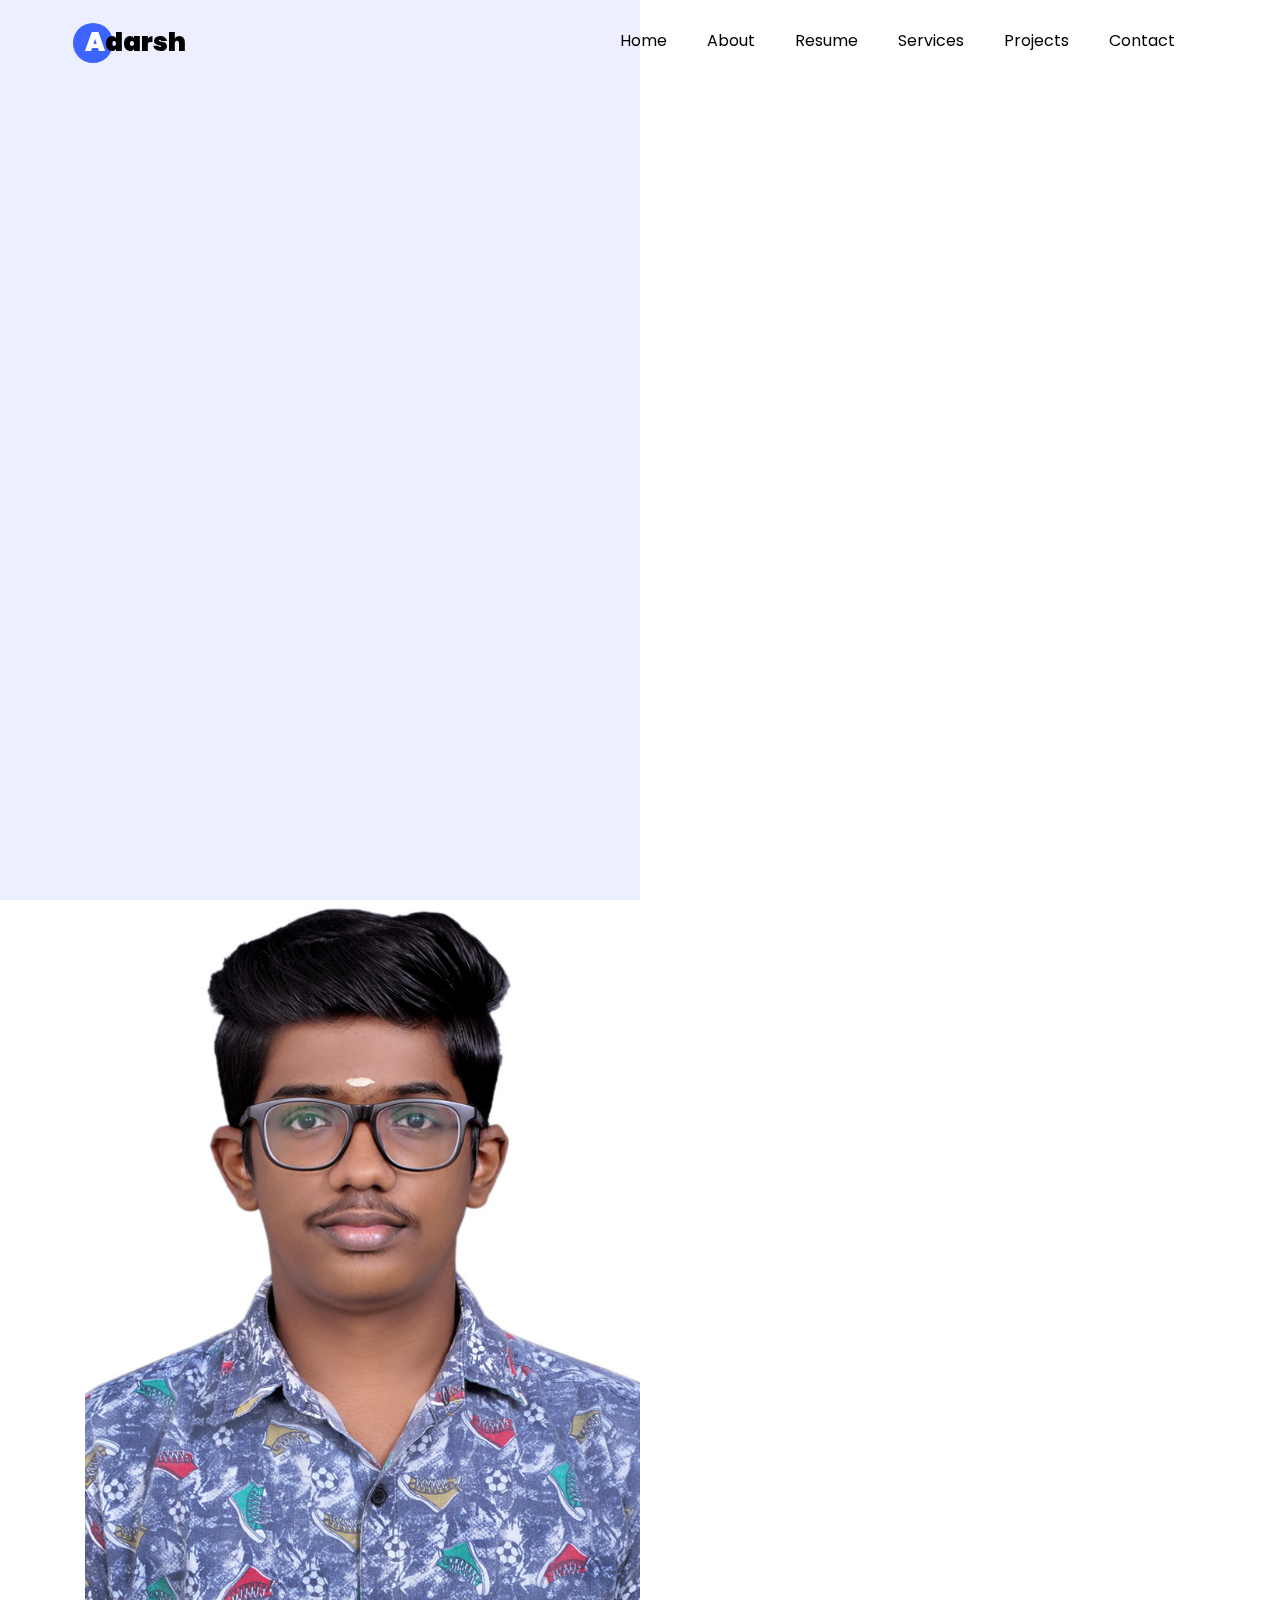
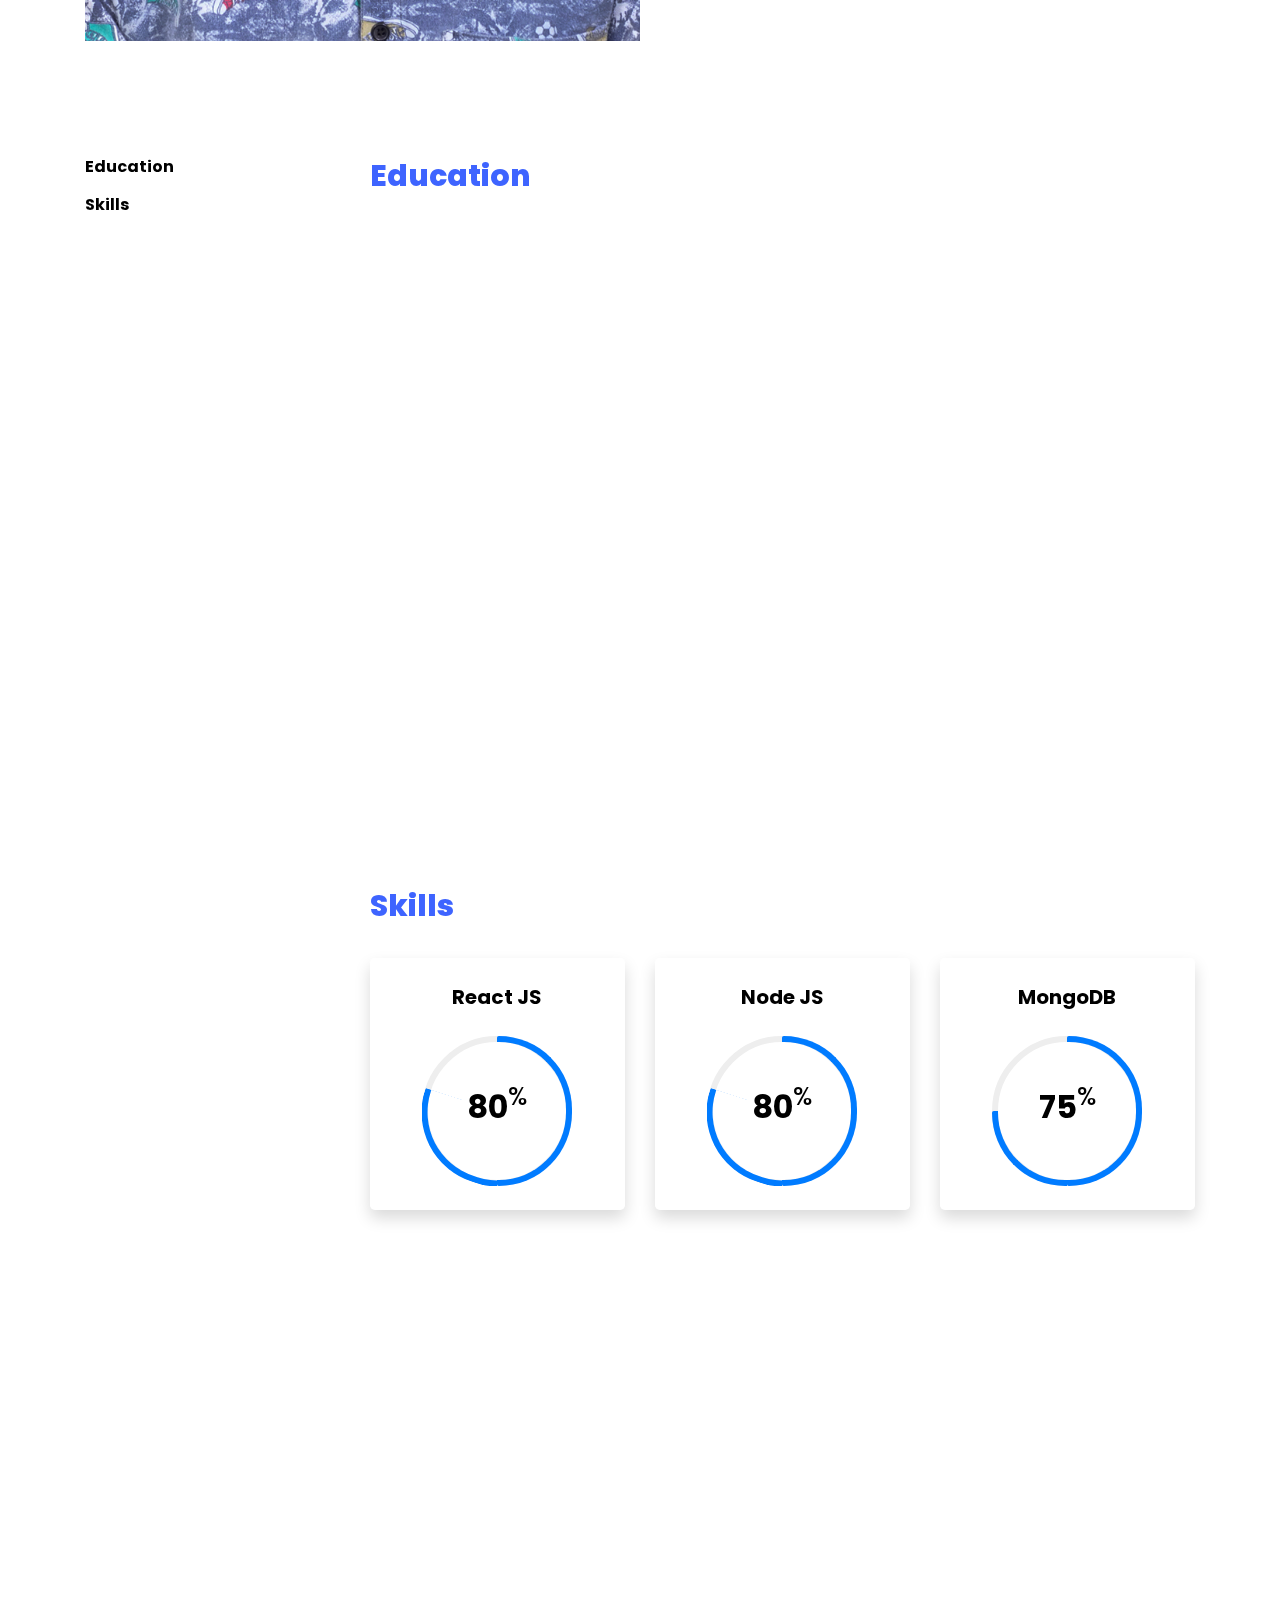
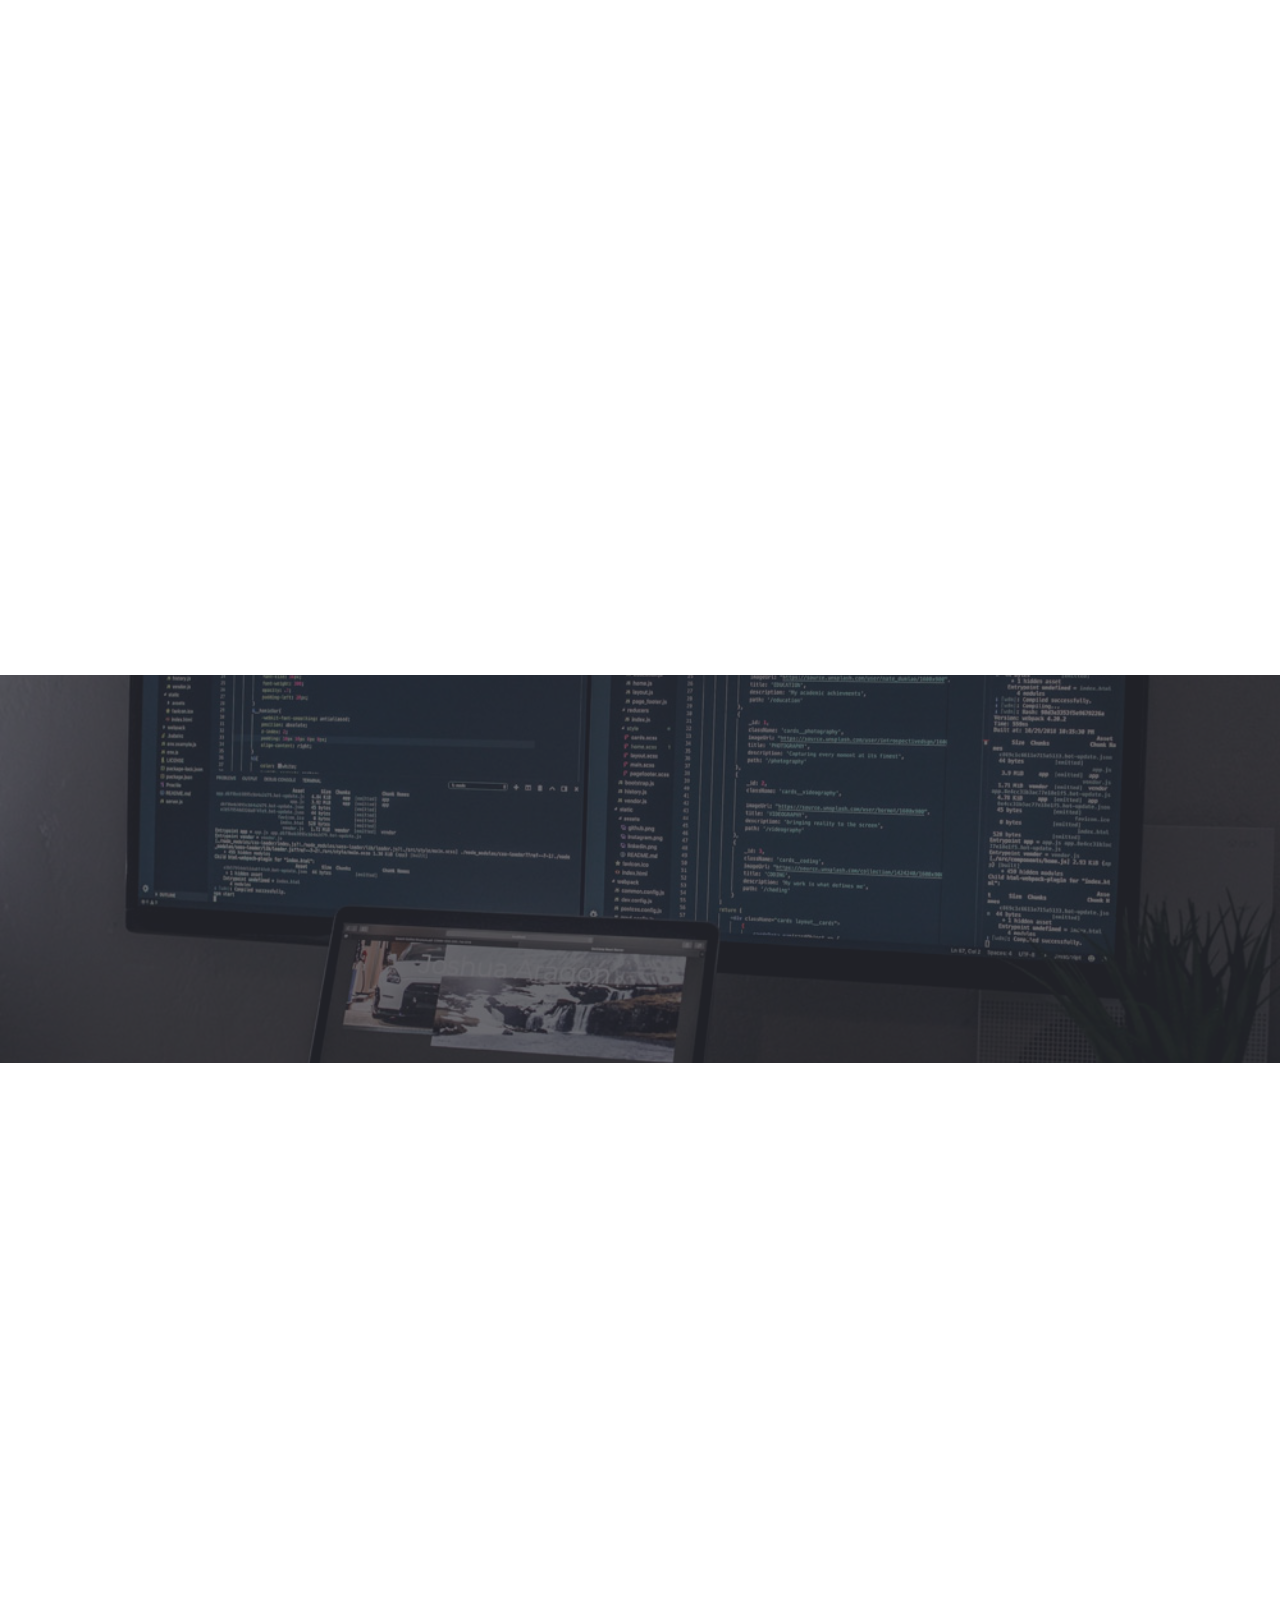
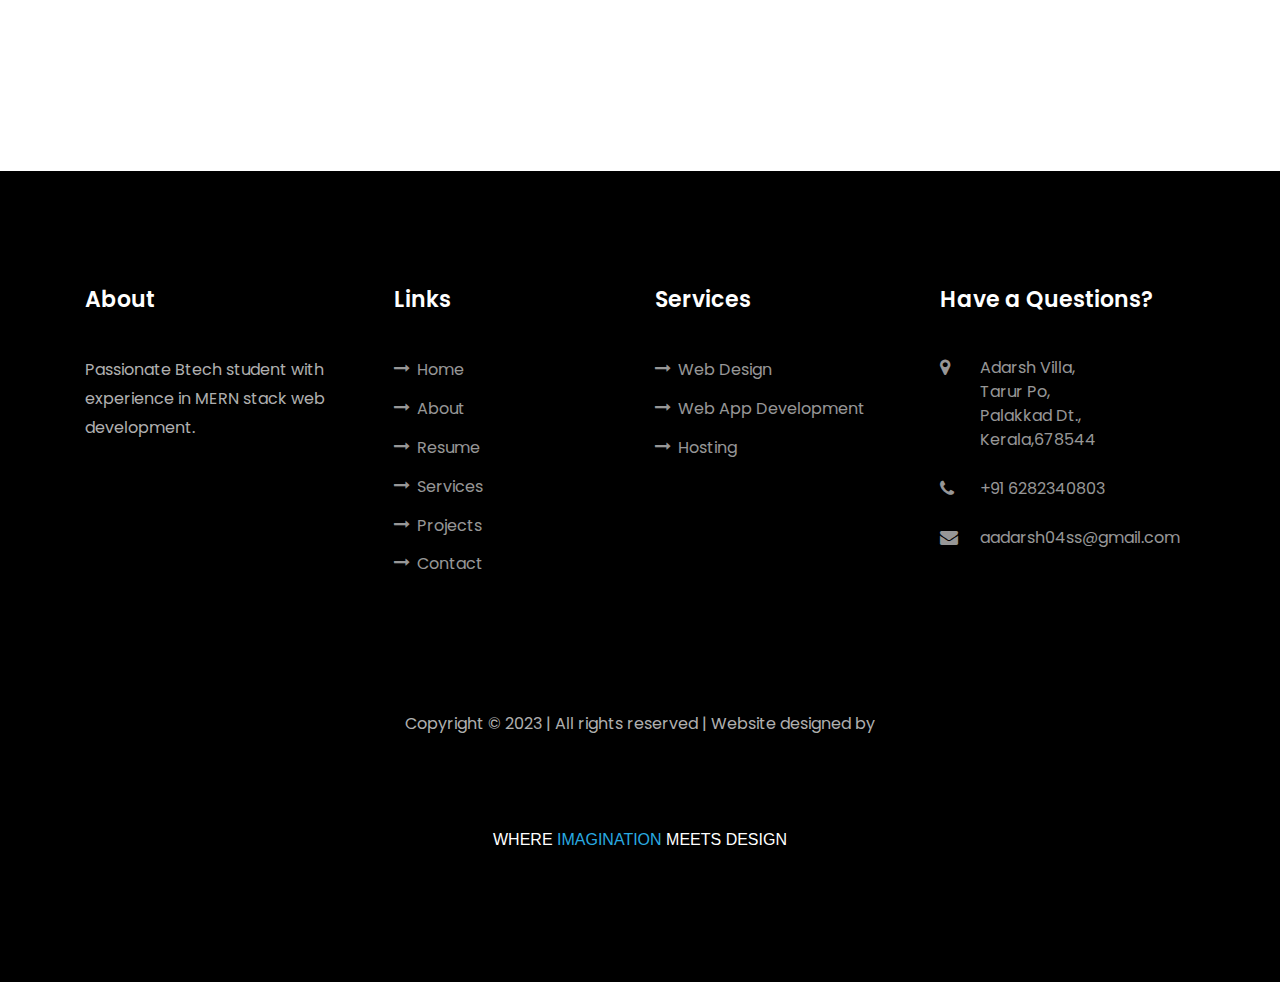
==== index.html @ 48cb4bcc "resposnive changes" ====
<!DOCTYPE html>
<html lang="en">

<head>
<title>Adarsh - Full stack web developer</title>
    <link rel = "icon" href = 
"images/about.png" 
        type = "image/x-icon">
<meta charset="utf-8">
<meta name="viewport" content="width=device-width, initial-scale=1, shrink-to-fit=no">
<link href="https://fonts.googleapis.com/css?family=Poppins:100,200,300,400,500,600,700,800,900" rel="stylesheet">

<link rel="stylesheet" href="css/open-iconic-bootstrap.min.css">
<link rel="stylesheet" href="css/animate.css">
<link rel="stylesheet" href="css/owl.carousel.min.css">
<link rel="stylesheet" href="css/owl.theme.default.min.css">
<link rel="stylesheet" href="css/magnific-popup.css">
<link rel="stylesheet" href="css/aos.css">
<link rel="stylesheet" href="css/ionicons.min.css">
<link rel="stylesheet" href="css/flaticon.css">
<link rel="stylesheet" href="css/icomoon.css">
<link rel="stylesheet" href="css/style.css">

</head>
<body data-spy="scroll" data-target=".site-navbar-target" data-offset="300">
<nav class="navbar navbar-expand-lg navbar-dark ftco_navbar ftco-navbar-light site-navbar-target" id="ftco-navbar">
<div class="container">
<a class="navbar-brand" href="#"><span>A</span>darsh</a>
<button class="navbar-toggler js-fh5co-nav-toggle fh5co-nav-toggle" type="button" data-toggle="collapse" data-target="#ftco-nav" aria-controls="ftco-nav" aria-expanded="false" aria-label="Toggle navigation">
<span class="oi oi-menu"></span> Menu
</button>
<div class="collapse navbar-collapse" id="ftco-nav">
<ul class="navbar-nav nav ml-auto">
<li class="nav-item"><a href="#home-section" class="nav-link"><span>Home</span></a></li>
<li class="nav-item"><a href="#about-section" class="nav-link"><span>About</span></a></li>
<li class="nav-item"><a href="#resume-section" class="nav-link"><span>Resume</span></a></li>
<li class="nav-item"><a href="#services-section" class="nav-link"><span>Services</span></a></li>
<li class="nav-item"><a href="#projects-section" class="nav-link"><span>Projects</span></a></li>
<li class="nav-item"><a href="#contact-section" class="nav-link"><span>Contact</span></a></li>
</ul>
</div>
</div>
</nav>
<section class="hero-wrap js-fullheight">
<div class="overlay"></div>
<div class="container">
<div class="row no-gutters slider-text js-fullheight justify-content-center align-items-center">
<div class="col-lg-8 col-md-6 ftco-animate d-flex align-items-center">
<div class="text text-center">
<span class="subheading">Hey! I am</span>
<h1>Adarsh S</h1>
<h2>I'm a
<span class="txt-rotate" data-period="2000" data-rotate="[ &quot;Web Designer.&quot;, &quot;Web developer.&quot;, &quot;Fullstack developer.&quot;]"></span>
</h2>
</div>
</div>
</div>
</div>
</div>

</section>
<section class="ftco-about img ftco-section ftco-no-pt ftco-no-pb" id="about-section">
<div class="container">
<div class="row d-flex no-gutters">
<div class="col-md-6 col-lg-6 d-flex">
<div class="img-about img d-flex align-items-stretch">
<div class="overlay"></div>
<div class="img d-flex align-self-stretch align-items-center" style="background-image:url(images/about.png);">
</div>
</div>
</div>
<div class="col-md-6 col-lg-6 pl-md-5 py-5">
<div class="row justify-content-start pb-3">
<div class="col-md-12 heading-section ftco-animate">
<h1 class="big">About</h1>
<h2 class="mb-4">About Me</h2>
<p>I am a Btech(2022-26) Computer Science student . I am familiar with the MERN stack and web hosting. I enjoy doing freelance work outside of school. I have completed several projects, including a personal website and websites for companies. I am currently accepting freelance Web development works.</p>
<ul class="about-info mt-4 px-md-0 px-2">
<li class="d-flex"><span>Name:</span> <span>Adarsh S</span></li>
<li class="d-flex"><span>Date of birth:</span> <span>July 24, 2004</span></li>
<li class="d-flex"><span>Address:</span> <span>Palakkad , Kerala</span></li>
<li class="d-flex"><span>Zip code:</span> <span>678544</span></li>
<li class="d-flex"><span >Email:</span> <span >aadarsh04ss<br>@gmail.com
</span></li>
<li class="d-flex"><span>Phone: </span> <span>+91 6282340803</span></li>
</ul>
</div>
</div>
<div class="counter-wrap ftco-animate d-flex mt-md-3">
<div class="text">
<p><a href="https://drive.google.com/file/d/1y6WjCxLV1WCCQUuofNP36AkrWgUrb4Xe/view" class="btn btn-primary py-3 px-3 cvbutton">Download CV</a>
<a href="https://github.com/ada-rsh-s" class="btn btn-primary py-3 px-3">Visit Github</a></p>
</div>
</div>
</div>
</div>
</div>
</section>

<section class="ftco-section ftco-no-pb goto-here" id="resume-section">
<div class="container">
<div class="row">
<div class="col-md-3">
<nav id="navi">
<ul>
<li><a href="#page-1">Education</a></li>
<li><a href="#page-2">Skills</a></li>
</ul>
</nav>
</div>
<div class="col-md-9">
<div id="page-1" class="page one">
<h2 class="heading">Education</h2>
<div class="resume-wrap d-flex ftco-animate">
<div class="icon d-flex align-items-center justify-content-center">
<span class="flaticon-ideas"></span>
</div>
<div class="text pl-3">
<span class="date">2022 - 2026</span>
<h2>B Tech</h2>
<span class="position">Jyothi Engineering College</span>
<p>Course - Computer Science Engineering</p>
</div>
</div>
<div class="resume-wrap d-flex ftco-animate">
<div class="icon d-flex align-items-center justify-content-center">
<span class="flaticon-ideas"></span>
</div>
<div class="text pl-3">
<span class="date">2020-2022</span>
<h2>Higher Secondary</h2>
<span class="position">KCP Higher Secondary School</span>
<p>Course - Computer Science</p>
</div>
</div>
<div class="resume-wrap d-flex ftco-animate">
<div class="icon d-flex align-items-center justify-content-center">
<span class="flaticon-ideas"></span>
</div>
<div class="text pl-3">
<span class="date">2020</span>
<h2>High School</h2>
<span class="position">Christ New Life (ICSE) School</span>
<p>Passed out in the year 2020</p>
</div>
</div>
</div>
<div id="page-2" class="page three">
<h2 class="heading">Skills</h2>
<div class="row progress-circle mb-5">
<div class="col-lg-4 mb-4">
<div class="bg-white rounded-lg shadow p-4">
<h2 class="h5 font-weight-bold text-center mb-4">React JS</h2>

<div class="progress mx-auto" data-value="80">
<span class="progress-left">
<span class="progress-bar border-primary"></span>
</span>
<span class="progress-right">
<span class="progress-bar border-primary"></span>
</span>
<div class="progress-value w-100 h-100 rounded-circle d-flex align-items-center justify-content-center">
<div class="h2 font-weight-bold">80<sup class="small">%</sup></div>
</div>
</div>


</div>
</div>
<div class="col-lg-4 mb-4">
<div class="bg-white rounded-lg shadow p-4">
<h2 class="h5 font-weight-bold text-center mb-4">Node JS</h2>

<div class="progress mx-auto" data-value="80">
<span class="progress-left">
<span class="progress-bar border-primary"></span>
</span>
<span class="progress-right">
<span class="progress-bar border-primary"></span>
</span>
<div class="progress-value w-100 h-100 rounded-circle d-flex align-items-center justify-content-center">
<div class="h2 font-weight-bold">80<sup class="small">%</sup></div>
</div>
</div>

</div>
</div>
<div class="col-lg-4 mb-4">
<div class="bg-white rounded-lg shadow p-4">
<h2 class="h5 font-weight-bold text-center mb-4">MongoDB</h2>

<div class="progress mx-auto" data-value="75">
<span class="progress-left">
<span class="progress-bar border-primary"></span>
</span>
<span class="progress-right">
<span class="progress-bar border-primary"></span>
</span>
<div class="progress-value w-100 h-100 rounded-circle d-flex align-items-center justify-content-center">
<div class="h2 font-weight-bold">75<sup class="small">%</sup></div>
</div>
</div>
</div>
</div>
</div>
<div class="row">
<div class="col-md-6 animate-box">
<div class="progress-wrap ftco-animate">
<h3>HTML5</h3>
<div class="progress">
<div class="progress-bar color-1" role="progressbar" aria-valuenow="90" aria-valuemin="0" aria-valuemax="100" style="width:90%">
<span>90%</span>
</div>
</div>
</div>
</div>

<div class="col-md-6 animate-box">
<div class="progress-wrap ftco-animate">
<h3>GIT</h3>
<div class="progress">
<div class="progress-bar color-2" role="progressbar" aria-valuenow="70" aria-valuemin="0" aria-valuemax="100" style="width:70%">
<span>70%</span>
</div>
</div>
</div>
</div>

<div class="col-md-6 animate-box">
<div class="progress-wrap ftco-animate">
<h3>CSS</h3>
<div class="progress">
<div class="progress-bar color-3" role="progressbar" aria-valuenow="50" aria-valuemin="0" aria-valuemax="100" style="width:50%">
<span>50%</span>
</div>
</div>
</div>
</div>

<div class="col-md-6 animate-box">
<div class="progress-wrap ftco-animate">
<h3>Next JS</h3>
<div class="progress">
<div class="progress-bar color-4" role="progressbar" aria-valuenow="35" aria-valuemin="0" aria-valuemax="100" style="width:35%">
<span>20%</span>
</div>
</div>
</div>
</div>

<div class="col-md-6 animate-box">
<div class="progress-wrap ftco-animate">
<h3>Python</h3>
<div class="progress">
<div class="progress-bar color-5" role="progressbar" aria-valuenow="34" aria-valuemin="0" aria-valuemax="100" style="width:34%">
<span>15%</span>
</div>
</div>
</div>
</div>

<div class="col-md-6 animate-box">
<div class="progress-wrap ftco-animate">
<h3>SEO</h3>
<div class="progress">
<div class="progress-bar color-6" role="progressbar" aria-valuenow="24" aria-valuemin="0" aria-valuemax="100" style="width:24%">
<span>10%</span>
</div>
</div>
</div>
</div>

</div>
</div>
</div>
</div>
</div>
</section>

<section class="ftco-section service-ftco" id="services-section">
<div class="container-fluid px-md-5">
<div class="row justify-content-center py-5 mt-5">
<div class="col-md-12 heading-section text-center ftco-animate">
<h2 class="mb-4">SERVICES</h2>
<p>I offer a wide range of services to meet your needs.

</p>
</div>
</div>
<div class="row">
<div class="col-md-4 text-center d-flex ftco-animate">
<a  class="services-1 shadow">
<span class="icon">
<i class="flaticon-analysis"></i>
</span>
<div class="desc">
<h3 class="mb-5">Web Design</h3>
<p>Creative and custom web designs.</p>
</div>
</a>
</div>

<div class="col-md-4 text-center d-flex ftco-animate">
<a class="services-1 shadow">
<span class="icon">
<i class="flaticon-innovation"></i>
</span>
<div class="desc">
<h3 class="mb-5">WEB APP DEVELOPMENT</h3>
<p>Create, and maintain custom web applications that meet your specific needs.</p>
</div>
</a>
</div>
<div class="col-md-4 text-center d-flex ftco-animate">
<a  class="services-1 shadow">
<span class="icon">
<i class="flaticon-ux-design"></i>
</span>
<div class="desc">
<h3 class="mb-5">HOSTING</h3>
<p>Reliable and affordable web hosting for businesses of all sizes.</p>
</div>
</a>
</div>

</div>
</div>
</section>

<section class="ftco-section portfolio-ftco" id="projects-section">
<div class="container">
<div class="row justify-content-center mb-5 pb-5">
<div class="col-md-7 heading-section text-center ftco-animate">
<h2 class="mb-4">PORTFOLIO</h2>
<p>A showcase of my creative web design skills.</p>
</div>
</div>
<div class="row d-flex">
<div class="col-md-6 d-flex ftco-animate">
<div class="blog-entry justify-content-end">
<a href="https://jobportal-pa0s.onrender.com/landing" class="block-20" style="background-image: url('images/jobify.png');">
</a>
<div class="text mt-3 float-right d-block">
<center><h3 class="heading"><a href="https://jobportal-pa0s.onrender.com/landing">Job Portal - Built in MERN</a></h3></center>
<p><ul><li>Users can add the jobs</li>
    <li>A status page showing the amount of jobs recieved that month with the help of area and bar
chart</li>
    <li>
Edit the status of jobs and many other features</li>
</ul><center><a href="https://jobportal-pa0s.onrender.com/landing" class="btn btn-primary py-3 px-3">View project</a></center>
</p>
</div>
</div>
</div>
<div class="col-md-6 d-flex ftco-animate">
<div class="blog-entry justify-content-end">
<a href="https://movieflix-silk.vercel.app/" class="block-20" style="background-image: url('images/netflix.png');">
</a>
<div class="text mt-3 float-right d-block">
<center><h3 class="heading"><a href="https://movieflix-silk.vercel.app/">Netflix Clone - Built in REACT</a></h3></center>
<p><ul><li>A static clone of netflix</li>
    <li>Designed landing page,login page,payment details page and home page.</li>

</ul><center><a href="https://movieflix-silk.vercel.app/" class="btn btn-primary py-3 px-3">View project</a></center>
</p>
</div>
</div>
</div>
<div class="col-md-6 d-flex ftco-animate">
<div class="blog-entry justify-content-end">
<a href="https://eclassroom.onrender.com/" class="block-20" style="background-image: url('images/classroom.jpg');">
</a>
<div class="text mt-3 float-right d-block">
<center><h3 class="heading"><a href="https://eclassroom.onrender.com/">E Classroom -
Built in NODE JS</a></h3></center>
<p><ul><li>A website containing all features of a classroom</li>
   <li>Like note submission, Auto attendance tracker, submitting assignments...etc.</li>
   <li>Real time notification using Socket.io</li>
   <li>Payment Integration - Paypal, Paytm, Razorpay</li>
   <li>Chat using Socket.io</li>
   <li>It also includes a tutor panel as admin where teachers can track progress of students and many
other features</li>


</ul><center><a href="https://eclassroom.onrender.com/" class="btn btn-primary py-3 px-3">View project</a></center>
</p>
</div>
</div>
</div>
<div class="col-md-6 d-flex ftco-animate">
<div class="blog-entry justify-content-end">
<a href="https://mobihub.onrender.com/" class="block-20" style="background-image: url('images/mobihub.png');">
</a>
<div class="text mt-3 float-right d-block">
<center><h3 class="heading"><a href="https://mobihub.onrender.com/">E Commerce -
Built in NODE JS
</a></h3></center>
<p><ul>  
    <li>A website where users can purchase products added from the admin panel</li>
   <li>Payment integration - Razorpay</li>
   <li>All products purchased by the user scan be seen by the admin and can be shipped</li>

</ul><center><a href="https://mobihub.onrender.com/" class="btn btn-primary py-3 px-3">View project</a></center>
</p>
</div>
</div>
</div>
</div>
</div>

<section class="ftco-section ftco-no-pt ftco-no-pb ftco-counter img " id="section-counter">
<div class="container-fluid px-md-5">
<div class="row d-md-flex align-items-center">

<div class="col-md d-flex justify-content-center counter-wrap ftco-animate">
<div class="block-18 shadow">
<div class="text">
<strong class="number" data-number="5">0</strong>
<span>Complete Projects</span>
</div>
</div>
</div>
<div class="col-md d-flex justify-content-center counter-wrap ftco-animate">
<div class="block-18 shadow">
<div class="text">
<strong class="number" data-number="1">0</strong>
<span>Ongoing Projects</span>
</div>
</div>
</div>
<div class="col-md d-flex justify-content-center counter-wrap ftco-animate">
<div class="block-18 shadow">
<div class="text">
<strong style="display: flex; margin-left: 42%;"><strong class="number" data-number="75">0</strong><strong class="number">%</strong></strong>
<span>Education</span>
</div>
</div>
</div>
</div>
</div>
</section>
</section>

<section class="ftco-section ftco-hireme img freelance" style="background-image: url(images/image_1.jpg)">
<div class="overlay"></div>
<div class="container">
<div class="row justify-content-center">
<div class="col-md-7 ftco-animate text-center">
<h2>I'm <span>Available</span> for freelancing</h2>
<p>Let's make it happen !</p>
<p class="mb-0"><a href="tel:6282340803" class="btn btn-primary py-3 px-5">Hire me</a></p>
</div>
</div>
</div>
</section>
<section class="ftco-section contact-section ftco-no-pb" id="contact-section">
<div class="container">
<div class="row justify-content-center mb-5 pb-3">
<div class="col-md-7 heading-section text-center ftco-animate">
<h1 class="big big-2">Contact</h1>
<h2 class="mb-4">Contact Me</h2>
<p>Let's discuss for a project !</p>
</div>
</div>
<div class="row d-flex contact-info mb-5">
<div class="col-md-6 col-lg-3 d-flex ftco-animate">
<div class="align-self-stretch box text-center p-4 shadow">
<div class="icon d-flex align-items-center justify-content-center">
<span class="icon-map-signs"></span>
</div>
<div>
<h3 class="mb-4">Address</h3>
<p>
<a href="https://www.google.com/maps/place/Adarsh+villa/@10.6688879,76.469663,17z/data=!3m1!4b1!4m5!3m4!1s0x3ba80b6c31ca7653:0x6720a049559e2c11!8m2!3d10.6688879!4d76.4718517">
    Adarsh Villa,<br>Tarur Po,<br> Palakkad Dt.,<br>Kerala,678544 </a></p>
</div>
</div>
</div>
<div class="col-md-6 col-lg-3 d-flex ftco-animate">
<div class="align-self-stretch box text-center p-4 shadow">
<div class="icon d-flex align-items-center justify-content-center">
<span class="icon-phone2"></span>
</div>
<div>
<h3 class="mb-4">Contact Number</h3>
<p><a href="tel:6282340803">+91 6282340803</a></p>
</div>
</div>
</div>
<div class="col-md-6 col-lg-3 d-flex ftco-animate">
<div class="align-self-stretch box text-center p-4 shadow">
<div class="icon d-flex align-items-center justify-content-center">
<span class="icon-paper-plane"></span>
</div>
<div>
<h3 class="mb-4">Email Address</h3>
<p><a href="mailto:aadarsh04ss@gmail.com
"><span class="__cf_email__" >aadarsh04ss@gmail.com
</span></a></p>
</div>
</div>
</div>
<div class="col-md-6 col-lg-3 d-flex ftco-animate">
<div class="align-self-stretch box text-center p-4 shadow">
<div class="icon d-flex align-items-center justify-content-center">
<span class="icon-globe"></span>
</div>
<div>
<h3 class="mb-4">Portfolio</h3>
<p><a href="https://bio.link/adarsh_s">bio.link/adarsh_s</a></p>
</div>
</div>
</div>
</div>

</div>
</section>
<footer class="ftco-footer ftco-section">
<div class="container">
<div class="row mb-5">
<div class="col-md">
<div class="ftco-footer-widget mb-4">
<h2 class="ftco-heading-2">About</h2>
<p>Passionate Btech student with experience in MERN stack web development.</p>
<ul class="ftco-footer-social list-unstyled float-md-left float-lft mt-5">
<li class="ftco-animate"><a href="https://wa.me/916282340803"><img width="35px" height="35px" src="images/whatsapp.svg" alt="" srcset=""></a></li>
<li class="ftco-animate"><a href="https://www.instagram.com/_a_d_a_r_s_h_s_/"><img width="35px" height="35px" src="images/instagram.svg" alt="" srcset=""></a></li>
<li class="ftco-animate"><a href="www.linkedin.com/in/ada-rsh-s"><img width="32px" height="32px" src="images/linkedin.svg" alt="" srcset=""></a></li>
<li class="ftco-animate"><a href="https://github.com/ada-rsh-s"><img width="33px" height="33px" src="images/github.svg" alt="" srcset=""></a></li>
<li class="ftco-animate"><a href="https://t.me/ADARSH012"><img width="33px" height="33px" src="images/telegram.svg" alt="" srcset=""></a></li>

</ul>
</div>
</div>
<div class="col-md">
<div class="ftco-footer-widget mb-4 ml-md-4">
<h2 class="ftco-heading-2">Links</h2>
<ul class="list-unstyled">
<li><a href="#"><span class="icon-long-arrow-right mr-2"></span>Home</a></li>
<li><a href="#about-section"><span class="icon-long-arrow-right mr-2"></span>About</a></li>
<li><a href="#resume-section"><span class="icon-long-arrow-right mr-2"></span>Resume</a></li>
<li><a href="#services-section"><span class="icon-long-arrow-right mr-2"></span>Services</a></li>
<li><a href="#projects-section"><span class="icon-long-arrow-right mr-2"></span>Projects</a></li>
<li><a href="#contact-section"><span class="icon-long-arrow-right mr-2"></span>Contact</a></li>
</ul>
</div>
</div>
<div class="col-md">
<div class="ftco-footer-widget mb-4">
<h2 class="ftco-heading-2">Services</h2>
<ul class="list-unstyled">
<li><a><span class="icon-long-arrow-right mr-2"></span>Web Design</a></li>
<li><a><span class="icon-long-arrow-right mr-2"></span>Web App Development</a></li>
<li><a><span class="icon-long-arrow-right mr-2"></span>Hosting</a></li>
</ul>
</div>
</div>
<div class="col-md">
<div class="ftco-footer-widget mb-4">
<h2 class="ftco-heading-2">Have a Questions?</h2>
<div class="block-23 mb-3">
<ul>
<li><a href="https://www.google.com/maps/place/Adarsh+villa/@10.6688879,76.469663,17z/data=!3m1!4b1!4m5!3m4!1s0x3ba80b6c31ca7653:0x6720a049559e2c11!8m2!3d10.6688879!4d76.4718517">
    <span class="icon icon-map-marker"></span><span class="text">Adarsh Villa,<br>Tarur Po,<br> Palakkad Dt.,<br>Kerala,678544</span></a></li>
<li><a href="tel:6282340803"><span class="icon icon-phone"></span><span class="text">+91 6282340803</span></a></li>
<li><a href="mailto:aadarsh04ss@gmail.com
"><span class="icon icon-envelope"></span><span class="text">aadarsh04ss@gmail.com
</span></a></li>
</ul>
</div>
</div>
</div>
</div>
<div class="row">
<div class="col-md-12 text-center">
<p>
Copyright &copy; 2023 | All rights reserved | Website designed by <br>
                <br><a href="https://webxpalakkad.in"><img style="border-radius: 10px; height: 70px; width: auto;"
                        src="https://salabhamstudio.in/images/Logoweb%20.jpg" alt="" srcset=""><br>
                    <br><span style="color: #fff; font-family: Verdana, Geneva, Tahoma, sans-serif;">WHERE<span
                            style="color: #29aae0;"> IMAGINATION </span>MEETS DESIGN</span></a></center>
</p>
</div>
</div>
</div>
</footer>

<div id="ftco-loader" class="show fullscreen"><svg class="circular" width="48px" height="48px"><circle class="path-bg" cx="24" cy="24" r="22" fill="none" stroke-width="4" stroke="#eeeeee" /><circle class="path" cx="24" cy="24" r="22" fill="none" stroke-width="4" stroke-miterlimit="10" stroke="#F96D00" /></svg></div>
<script src="js/jquery.min.js"></script>
<script src="js/jquery-migrate-3.0.1.min.js"></script>
<script src="js/popper.min.js"></script>
<script src="js/bootstrap.min.js"></script>
<script src="js/jquery.easing.1.3.js"></script>
<script src="js/jquery.waypoints.min.js"></script>
<script src="js/jquery.stellar.min.js"></script>
<script src="js/owl.carousel.min.js"></script>
<script src="js/jquery.magnific-popup.min.js"></script>
<script src="js/aos.js"></script>
<script src="js/jquery.animateNumber.min.js"></script>
<script src="js/scrollax.min.js"></script>
<script src="js/main.js"></script>
</html>
---- css/flaticon.css ----
/*
  	Flaticon icon font: Flaticon
  	Creation date: 04/01/2019 13:45
  	*/


@font-face {
  font-family: "Flaticon";
  src: url("../fonts/flaticon/font/Flaticon.eot");
  src: url("../fonts/flaticon/font/Flaticond41d.eot?#iefix") format("embedded-opentype"),
       url("../fonts/flaticon/font/Flaticon.woff") format("woff"),
       url("../fonts/flaticon/font/Flaticon.ttf") format("truetype"),
       url("../fonts/flaticon/font/Flaticon.svg#Flaticon") format("svg");
  font-weight: normal;
  font-style: normal;
}

@media screen and (-webkit-min-device-pixel-ratio:0) {
  @font-face {
    font-family: "Flaticon";
    src: url("../fonts/flaticon/font/Flaticon.svg#Flaticon") format("svg");
  }
}

[class^="flaticon-"]:before, [class*=" flaticon-"]:before,
[class^="flaticon-"]:after, [class*=" flaticon-"]:after {   
  font-family: Flaticon;
  font-style: normal;
  font-weight: normal;
  font-variant: normal;
  text-transform: none;
  line-height: 1;

  /* Better Font Rendering =========== */
  -webkit-font-smoothing: antialiased;
  -moz-osx-font-smoothing: grayscale;
}

.flaticon-ideas:before { content: "\f100"; }
.flaticon-flasks:before { content: "\f101"; }
.flaticon-analysis:before { content: "\f102"; }
.flaticon-ux-design:before { content: "\f103"; }
.flaticon-idea:before { content: "\f105"; }
.flaticon-innovation:before { content: "\f106"; }
---- css/icomoon.css ----
@font-face {
  font-family: 'icomoon';
  src:  url('../fonts/icomoon/icomoonccfb.eot?6tt51o');
  src:  url('../fonts/icomoon/icomoonccfb.eot?6tt51o#iefix') format('embedded-opentype'),
    url('../fonts/icomoon/icomoonccfb.ttf?6tt51o') format('truetype'),
    url('../fonts/icomoon/icomoonccfb.woff?6tt51o') format('woff'),
    url('../fonts/icomoon/icomoonccfb.svg?6tt51o#icomoon') format('svg');
  font-weight: normal;
  font-style: normal;
}

[class^="icon-"], [class*=" icon-"] {
  /* use !important to prevent issues with browser extensions that change fonts */
  font-family: 'icomoon' !important;
  speak: none;
  font-style: normal;
  font-weight: normal;
  font-variant: normal;
  text-transform: none;
  line-height: 1;

  /* Better Font Rendering =========== */
  -webkit-font-smoothing: antialiased;
  -moz-osx-font-smoothing: grayscale;
}
.icon-search:before {
  content: "\f002";
}
.icon-heart:before {
  content: "\f004";
}
.icon-map-marker:before {
  content: "\f041";
}
.icon-calendar:before {
  content: "\f073";
}
.icon-phone:before {
  content: "\f095";
}
.icon-twitter:before {
  content: "\f099";
}
.icon-facebook:before {
  content: "\f09a";
}
.icon-globe:before {
  content: "\f0ac";
}
.icon-envelope:before {
  content: "\f0e0";
}
.icon-instagram:before {
  content: "\f16d";
}
.icon-long-arrow-right:before {
  content: "\f178";
}
.icon-paper-plane:before {
  content: "\f1d8";
}
.icon-map-signs:before {
  content: "\f277";
}
.icon-phone2:before {
  content: "\e0cd";
}
.icon-chat:before {
  content: "\e0b7";
}
.icon-person:before {
  content: "\e7fd";
}
.icon-whatsapp:before {
  content: "\e7ffd";
}
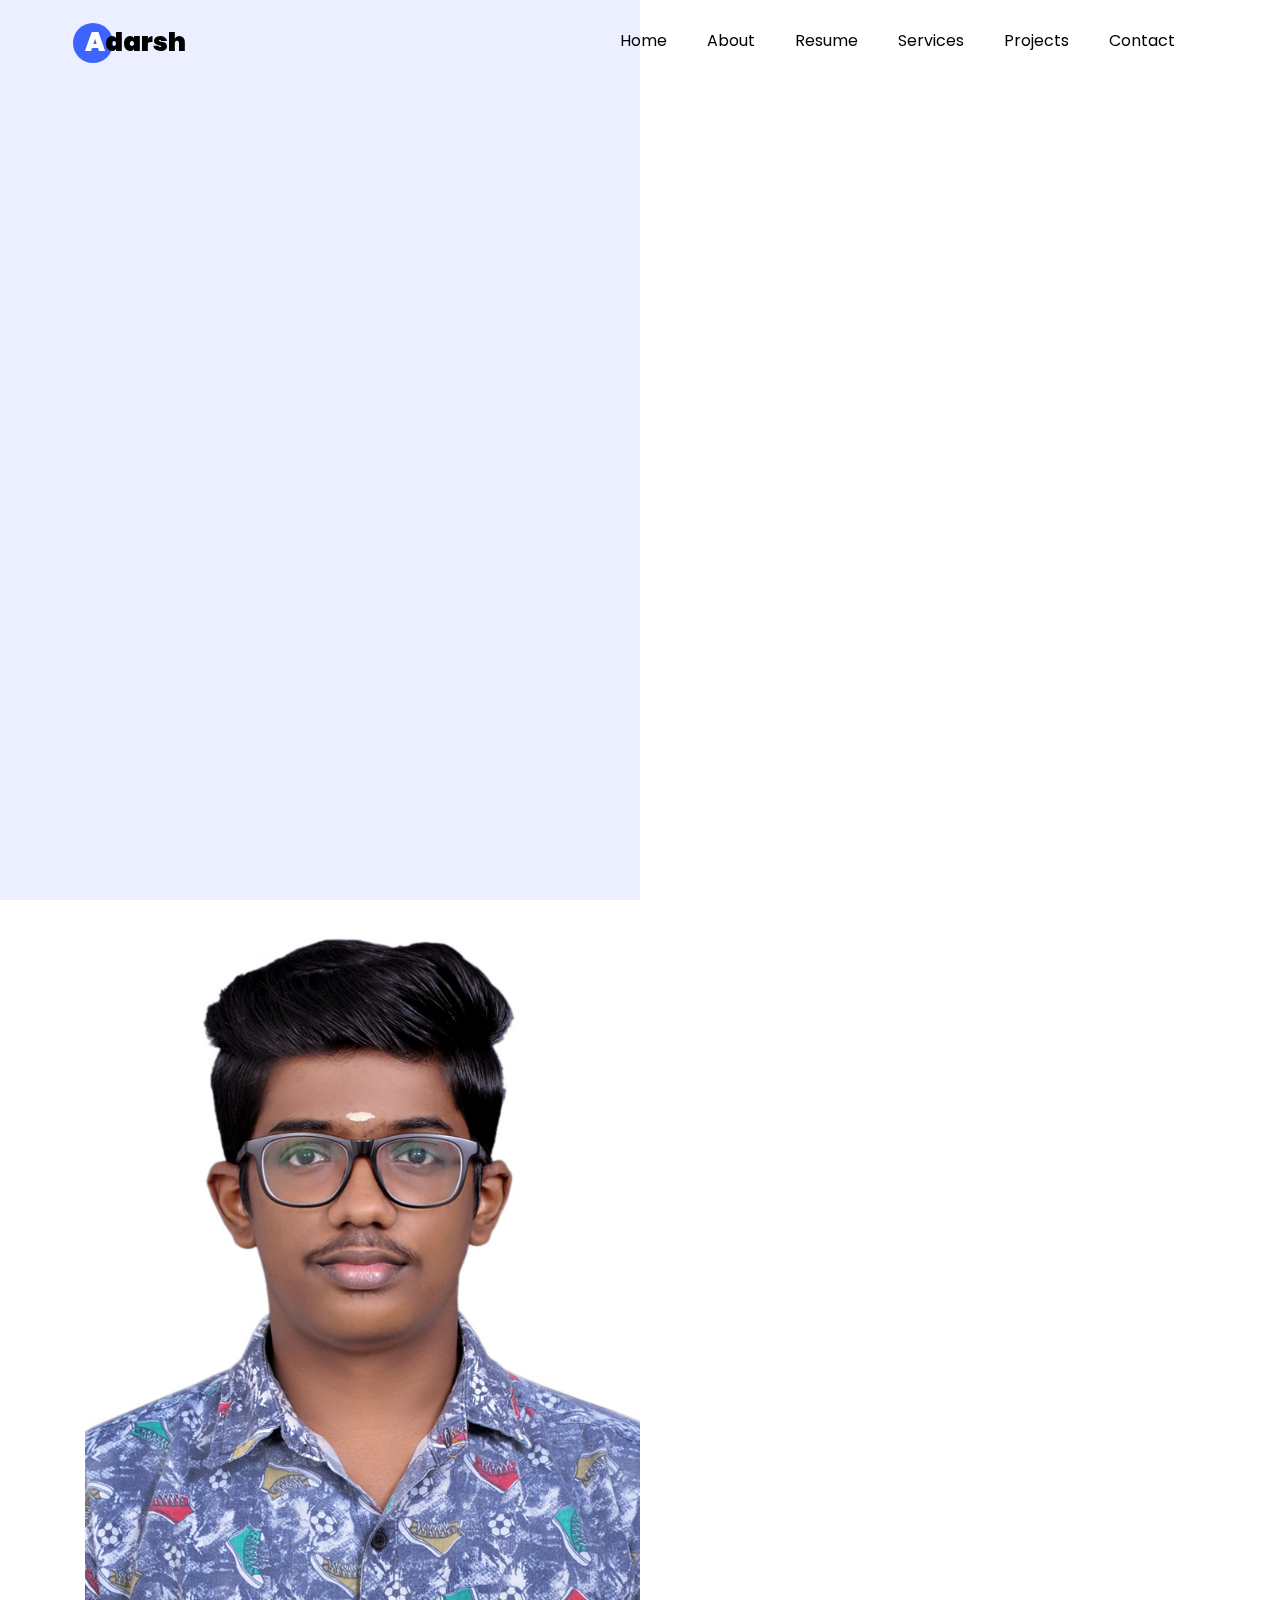
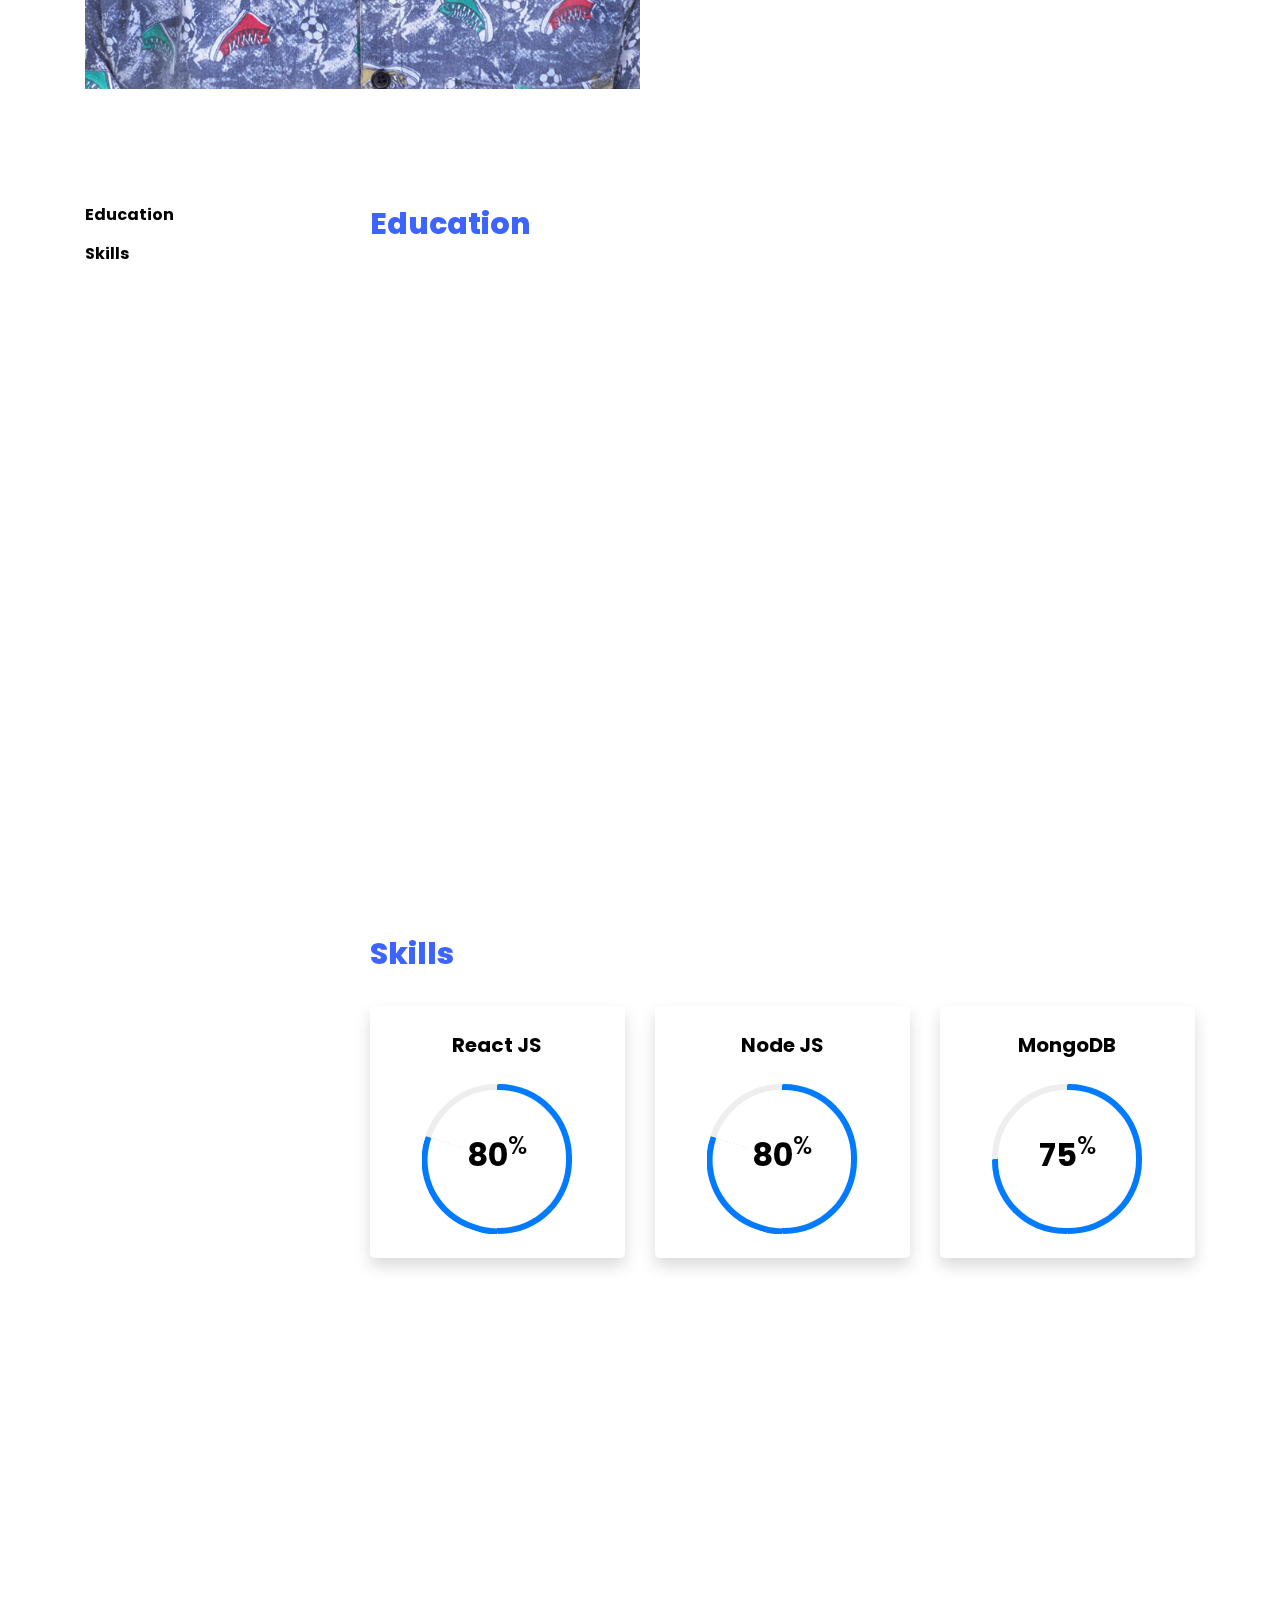
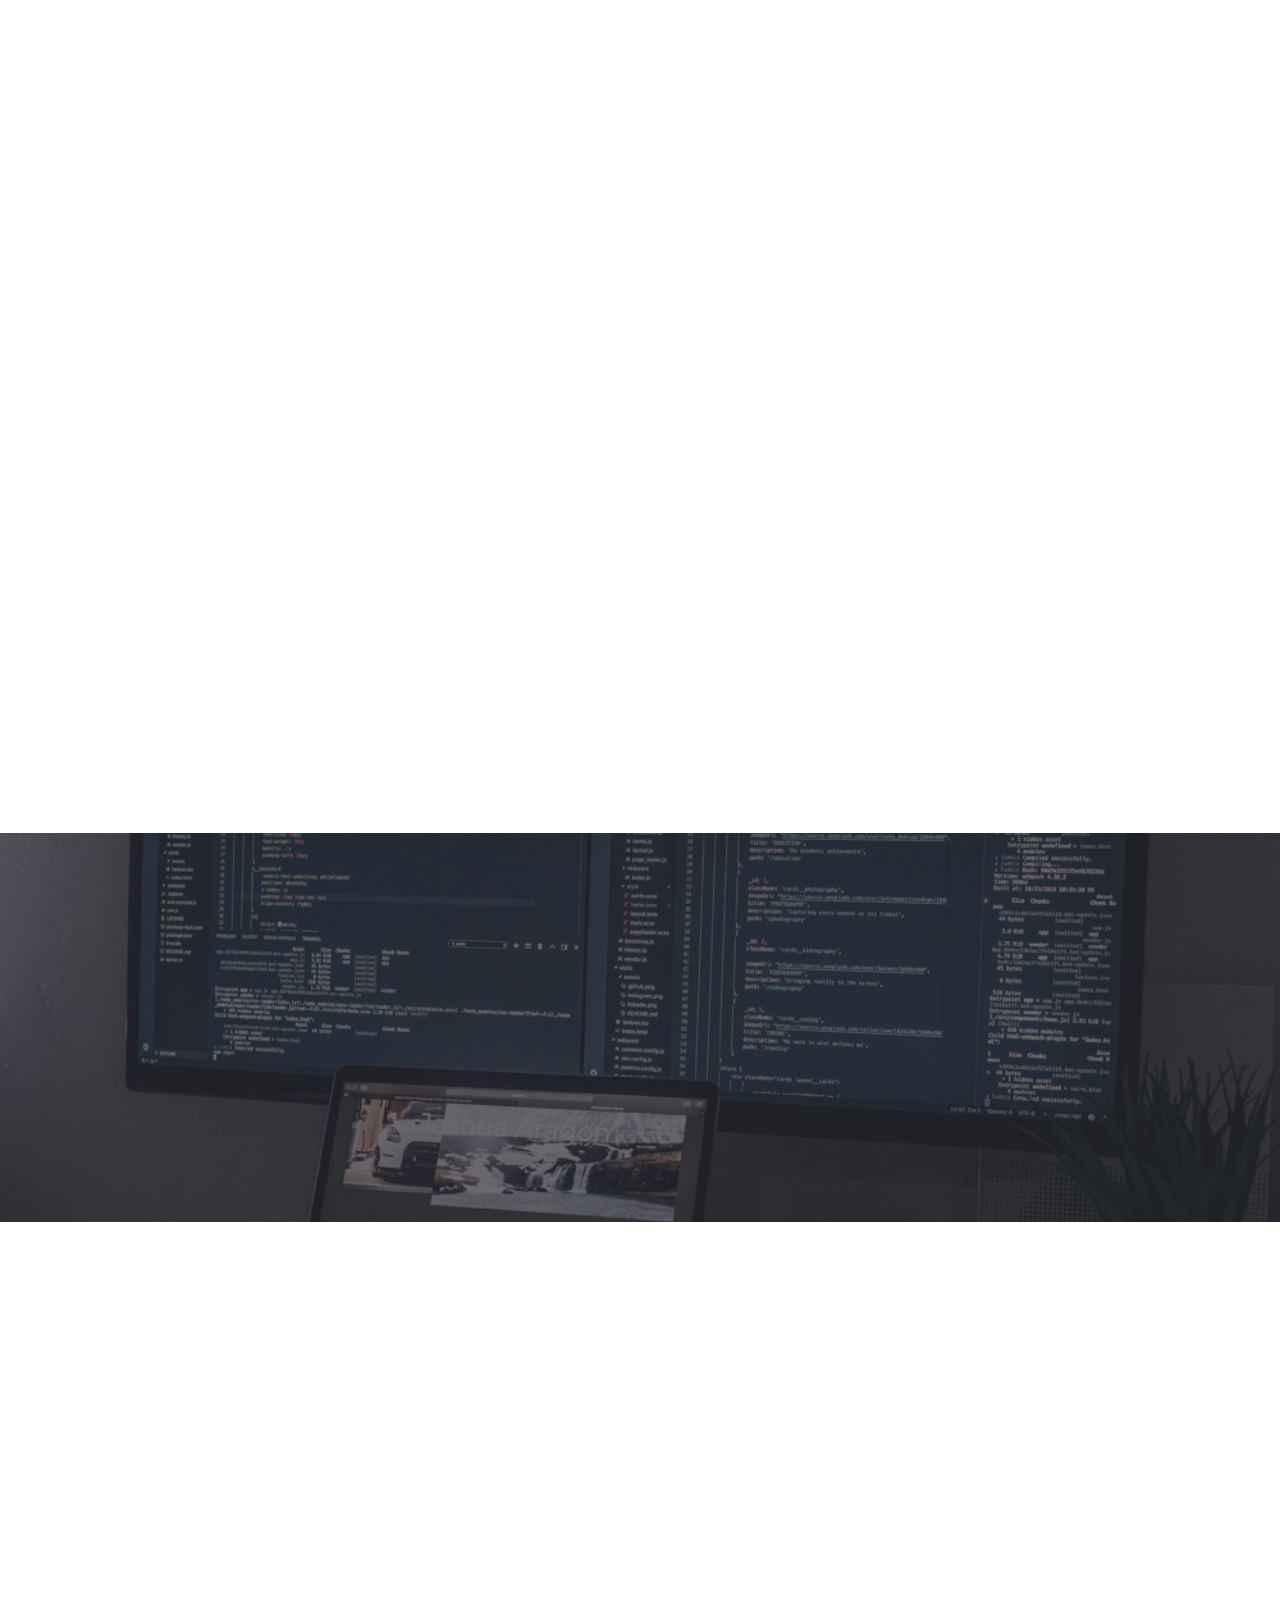
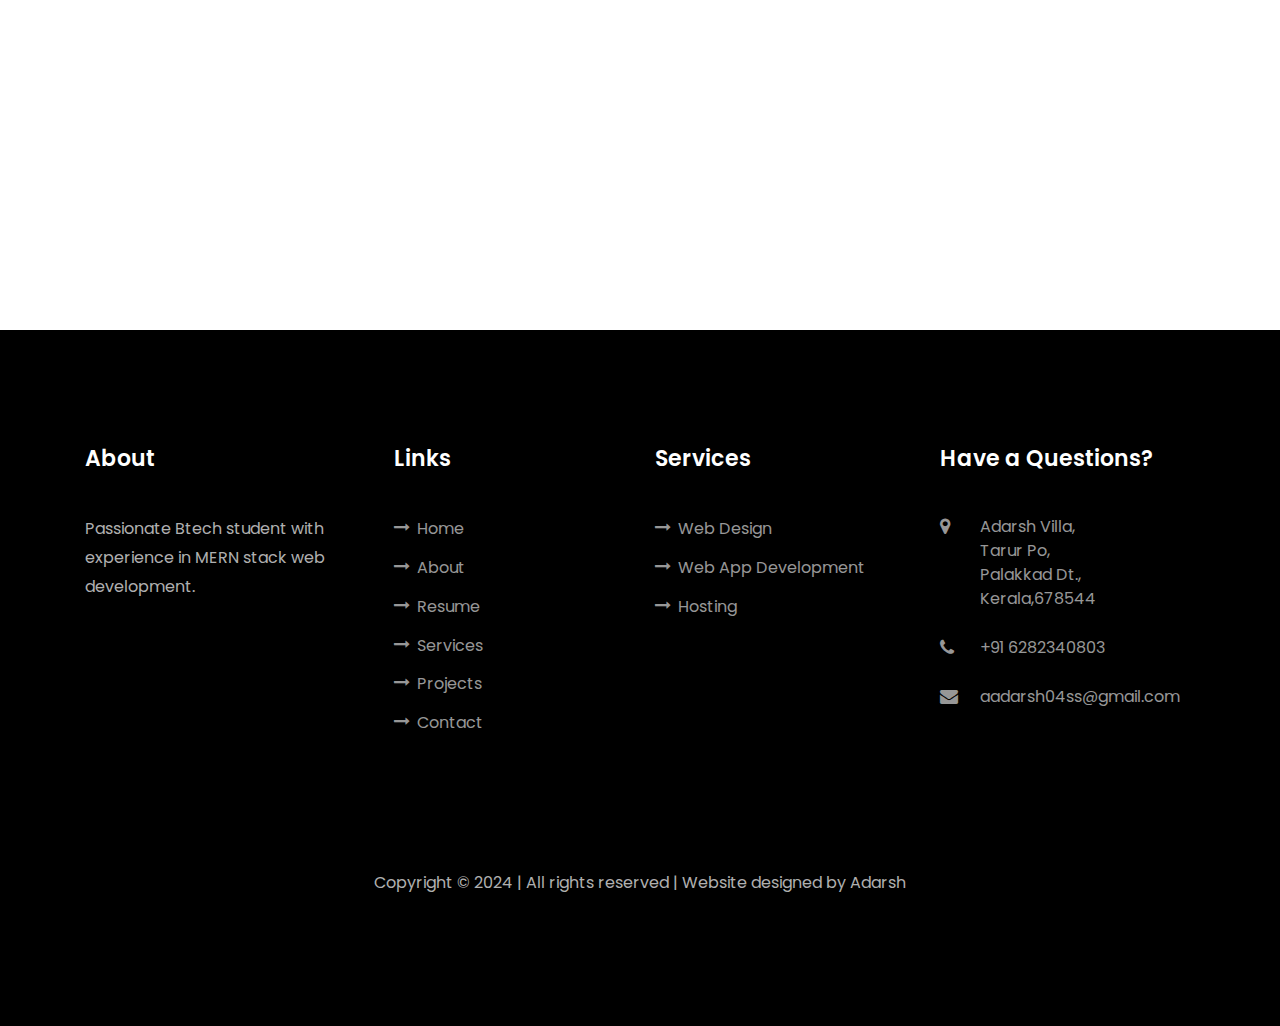
==== commit 55c68a7c: "updated" ====
--- a/index.html
+++ b/index.html
@@ -48,9 +48,9 @@
 <div class="col-lg-8 col-md-6 ftco-animate d-flex align-items-center">
 <div class="text text-center">
 <span class="subheading">Hey! I am</span>
-<h1>Adarsh S</h1>
+<h1>Adarsh</h1>
 <h2>I'm a
-<span class="txt-rotate" data-period="2000" data-rotate="[ &quot;Web Designer.&quot;, &quot;Web developer.&quot;, &quot;Fullstack developer.&quot;]"></span>
+<span class="txt-rotate" data-period="2000" data-rotate="[ &quot;Web Designer.&quot;, &quot;Web developer.&quot;, &quot;Full stack developer.&quot;]"></span>
 </h2>
 </div>
 </div>
@@ -74,11 +74,11 @@
 <div class="col-md-12 heading-section ftco-animate">
 <h1 class="big">About</h1>
 <h2 class="mb-4">About Me</h2>
-<p>I am a Btech(2022-26) Computer Science student . I am familiar with the MERN stack and web hosting. I enjoy doing freelance work outside of school. I have completed several projects, including a personal website and websites for companies. I am currently accepting freelance Web development works.</p>
+<p>Self-taught full-stack developer with 2 months of internship experience in NEXT JS, adept in MERN stack with 3 major projects and a minor project in React. Proficient team worker experienced in GIT, with a strong foundation in web development and a passion for continual learning and growth.
+I am currently improving my problem solving skill by doing DSA and trying to develop some awesome applications.</p>
 <ul class="about-info mt-4 px-md-0 px-2">
 <li class="d-flex"><span>Name:</span> <span>Adarsh S</span></li>
-<li class="d-flex"><span>Date of birth:</span> <span>July 24, 2004</span></li>
-<li class="d-flex"><span>Address:</span> <span>Palakkad , Kerala</span></li>
+<li class="d-flex"><span>Address:</span> <span>Palakkad , Kerala, India</span></li>
 <li class="d-flex"><span>Zip code:</span> <span>678544</span></li>
 <li class="d-flex"><span >Email:</span> <span >aadarsh04ss<br>@gmail.com
 </span></li>
@@ -88,7 +88,7 @@
 </div>
 <div class="counter-wrap ftco-animate d-flex mt-md-3">
 <div class="text">
-<p><a href="https://drive.google.com/file/d/1y6WjCxLV1WCCQUuofNP36AkrWgUrb4Xe/view" class="btn btn-primary py-3 px-3 cvbutton">Download CV</a>
+<p><a href="https://bit.ly/adarsh-resum-e" class="btn btn-primary py-3 px-3 cvbutton">Download CV</a>
 <a href="https://github.com/ada-rsh-s" class="btn btn-primary py-3 px-3">Visit Github</a></p>
 </div>
 </div>
@@ -276,57 +276,6 @@
 </div>
 </div>
 </section>
-
-<section class="ftco-section service-ftco" id="services-section">
-<div class="container-fluid px-md-5">
-<div class="row justify-content-center py-5 mt-5">
-<div class="col-md-12 heading-section text-center ftco-animate">
-<h2 class="mb-4">SERVICES</h2>
-<p>I offer a wide range of services to meet your needs.
-
-</p>
-</div>
-</div>
-<div class="row">
-<div class="col-md-4 text-center d-flex ftco-animate">
-<a  class="services-1 shadow">
-<span class="icon">
-<i class="flaticon-analysis"></i>
-</span>
-<div class="desc">
-<h3 class="mb-5">Web Design</h3>
-<p>Creative and custom web designs.</p>
-</div>
-</a>
-</div>
-
-<div class="col-md-4 text-center d-flex ftco-animate">
-<a class="services-1 shadow">
-<span class="icon">
-<i class="flaticon-innovation"></i>
-</span>
-<div class="desc">
-<h3 class="mb-5">WEB APP DEVELOPMENT</h3>
-<p>Create, and maintain custom web applications that meet your specific needs.</p>
-</div>
-</a>
-</div>
-<div class="col-md-4 text-center d-flex ftco-animate">
-<a  class="services-1 shadow">
-<span class="icon">
-<i class="flaticon-ux-design"></i>
-</span>
-<div class="desc">
-<h3 class="mb-5">HOSTING</h3>
-<p>Reliable and affordable web hosting for businesses of all sizes.</p>
-</div>
-</a>
-</div>
-
-</div>
-</div>
-</section>
-
 <section class="ftco-section portfolio-ftco" id="projects-section">
 <div class="container">
 <div class="row justify-content-center mb-5 pb-5">
@@ -347,7 +296,8 @@
 chart</li>
     <li>
 Edit the status of jobs and many other features</li>
-</ul><center><a href="https://jobportal-pa0s.onrender.com/landing" class="btn btn-primary py-3 px-3">View project</a></center>
+</ul><center><a href="https://jobportal-pa0s.onrender.com/landing" class="btn btn-primary py-3 px-3">View project</a>
+   &nbsp;&nbsp; <a href="https://github.com/ada-rsh-s/Job-Portal" class="btn btn-primary py-3 px-3 codebutton">View code</a></center>
 </p>
 </div>
 </div>
@@ -361,7 +311,8 @@
 <p><ul><li>A static clone of netflix</li>
     <li>Designed landing page,login page,payment details page and home page.</li>
 
-</ul><center><a href="https://movieflix-silk.vercel.app/" class="btn btn-primary py-3 px-3">View project</a></center>
+</ul><center><a href="https://movieflix-silk.vercel.app/" class="btn btn-primary py-3 px-3">View project</a>
+   &nbsp;&nbsp; <a href="https://github.com/ada-rsh-s/Netflix-react" class="btn btn-primary py-3 px-3 codebutton">View code</a></center>   
 </p>
 </div>
 </div>
@@ -382,7 +333,8 @@
 other features</li>
 
 
-</ul><center><a href="https://eclassroom.onrender.com/" class="btn btn-primary py-3 px-3">View project</a></center>
+</ul><center><a href="https://eclassroom.onrender.com/" class="btn btn-primary py-3 px-3">View project</a>
+   &nbsp;&nbsp; <a href="https://github.com/ada-rsh-s/Classroom-Management-Website" class="btn btn-primary py-3 px-3 codebutton">View Code</a></center>
 </p>
 </div>
 </div>
@@ -400,7 +352,8 @@
    <li>Payment integration - Razorpay</li>
    <li>All products purchased by the user scan be seen by the admin and can be shipped</li>
 
-</ul><center><a href="https://mobihub.onrender.com/" class="btn btn-primary py-3 px-3">View project</a></center>
+</ul><center><a href="https://mobihub.onrender.com/" class="btn btn-primary py-3 px-3">View project</a>
+   &nbsp;&nbsp; <a href="https://github.com/ada-rsh-s/E-Commerce-Website" class="btn btn-primary py-3 px-3 codebutton">View code</a></center>
 </p>
 </div>
 </div>
@@ -440,6 +393,57 @@
 </div>
 </section>
 </section>
+<section class="ftco-section service-ftco" id="services-section">
+<div class="container-fluid px-md-5">
+<div class="row justify-content-center py-5 mt-5">
+<div class="col-md-12 heading-section text-center ftco-animate">
+<h2 class="mb-4">SERVICES</h2>
+<p>I offer a wide range of services to meet your needs.
+
+</p>
+</div>
+</div>
+<div class="row">
+<div class="col-md-4 text-center d-flex ftco-animate">
+<a  class="services-1 shadow">
+<span class="icon">
+<i class="flaticon-analysis"></i>
+</span>
+<div class="desc">
+<h3 class="mb-5">Web Design</h3>
+<p>Creative and custom web designs.</p>
+</div>
+</a>
+</div>
+
+<div class="col-md-4 text-center d-flex ftco-animate">
+<a class="services-1 shadow">
+<span class="icon">
+<i class="flaticon-innovation"></i>
+</span>
+<div class="desc">
+<h3 class="mb-5">WEB APP DEVELOPMENT</h3>
+<p>Create, and maintain custom full stack applications that meet your specific needs.</p>
+</div>
+</a>
+</div>
+<div class="col-md-4 text-center d-flex ftco-animate">
+<a  class="services-1 shadow">
+<span class="icon">
+<i class="flaticon-ux-design"></i>
+</span>
+<div class="desc">
+<h3 class="mb-5">HOSTING</h3>
+<p>Reliable and affordable web hosting for businesses of all sizes.</p>
+</div>
+</a>
+</div>
+
+</div>
+</div>
+</section>
+
+
 
 <section class="ftco-section ftco-hireme img freelance" style="background-image: url(images/image_1.jpg)">
 <div class="overlay"></div>
@@ -525,7 +529,7 @@
 <ul class="ftco-footer-social list-unstyled float-md-left float-lft mt-5">
 <li class="ftco-animate"><a href="https://wa.me/916282340803"><img width="35px" height="35px" src="images/whatsapp.svg" alt="" srcset=""></a></li>
 <li class="ftco-animate"><a href="https://www.instagram.com/_a_d_a_r_s_h_s_/"><img width="35px" height="35px" src="images/instagram.svg" alt="" srcset=""></a></li>
-<li class="ftco-animate"><a href="www.linkedin.com/in/ada-rsh-s"><img width="32px" height="32px" src="images/linkedin.svg" alt="" srcset=""></a></li>
+<li class="ftco-animate"><a href="https://www.linkedin.com/in/ada-rsh-s"><img width="32px" height="32px" src="images/linkedin.svg" alt="" srcset=""></a></li>
 <li class="ftco-animate"><a href="https://github.com/ada-rsh-s"><img width="33px" height="33px" src="images/github.svg" alt="" srcset=""></a></li>
 <li class="ftco-animate"><a href="https://t.me/ADARSH012"><img width="33px" height="33px" src="images/telegram.svg" alt="" srcset=""></a></li>
 
@@ -574,11 +578,7 @@
 <div class="row">
 <div class="col-md-12 text-center">
 <p>
-Copyright &copy; 2023 | All rights reserved | Website designed by <br>
-                <br><a href="https://webxpalakkad.in"><img style="border-radius: 10px; height: 70px; width: auto;"
-                        src="https://salabhamstudio.in/images/Logoweb%20.jpg" alt="" srcset=""><br>
-                    <br><span style="color: #fff; font-family: Verdana, Geneva, Tahoma, sans-serif;">WHERE<span
-                            style="color: #29aae0;"> IMAGINATION </span>MEETS DESIGN</span></a></center>
+Copyright &copy; 2024 | All rights reserved | Website designed by Adarsh
 </p>
 </div>
 </div>
@@ -599,4 +599,4 @@
 <script src="js/jquery.animateNumber.min.js"></script>
 <script src="js/scrollax.min.js"></script>
 <script src="js/main.js"></script>
-</html>+</html>
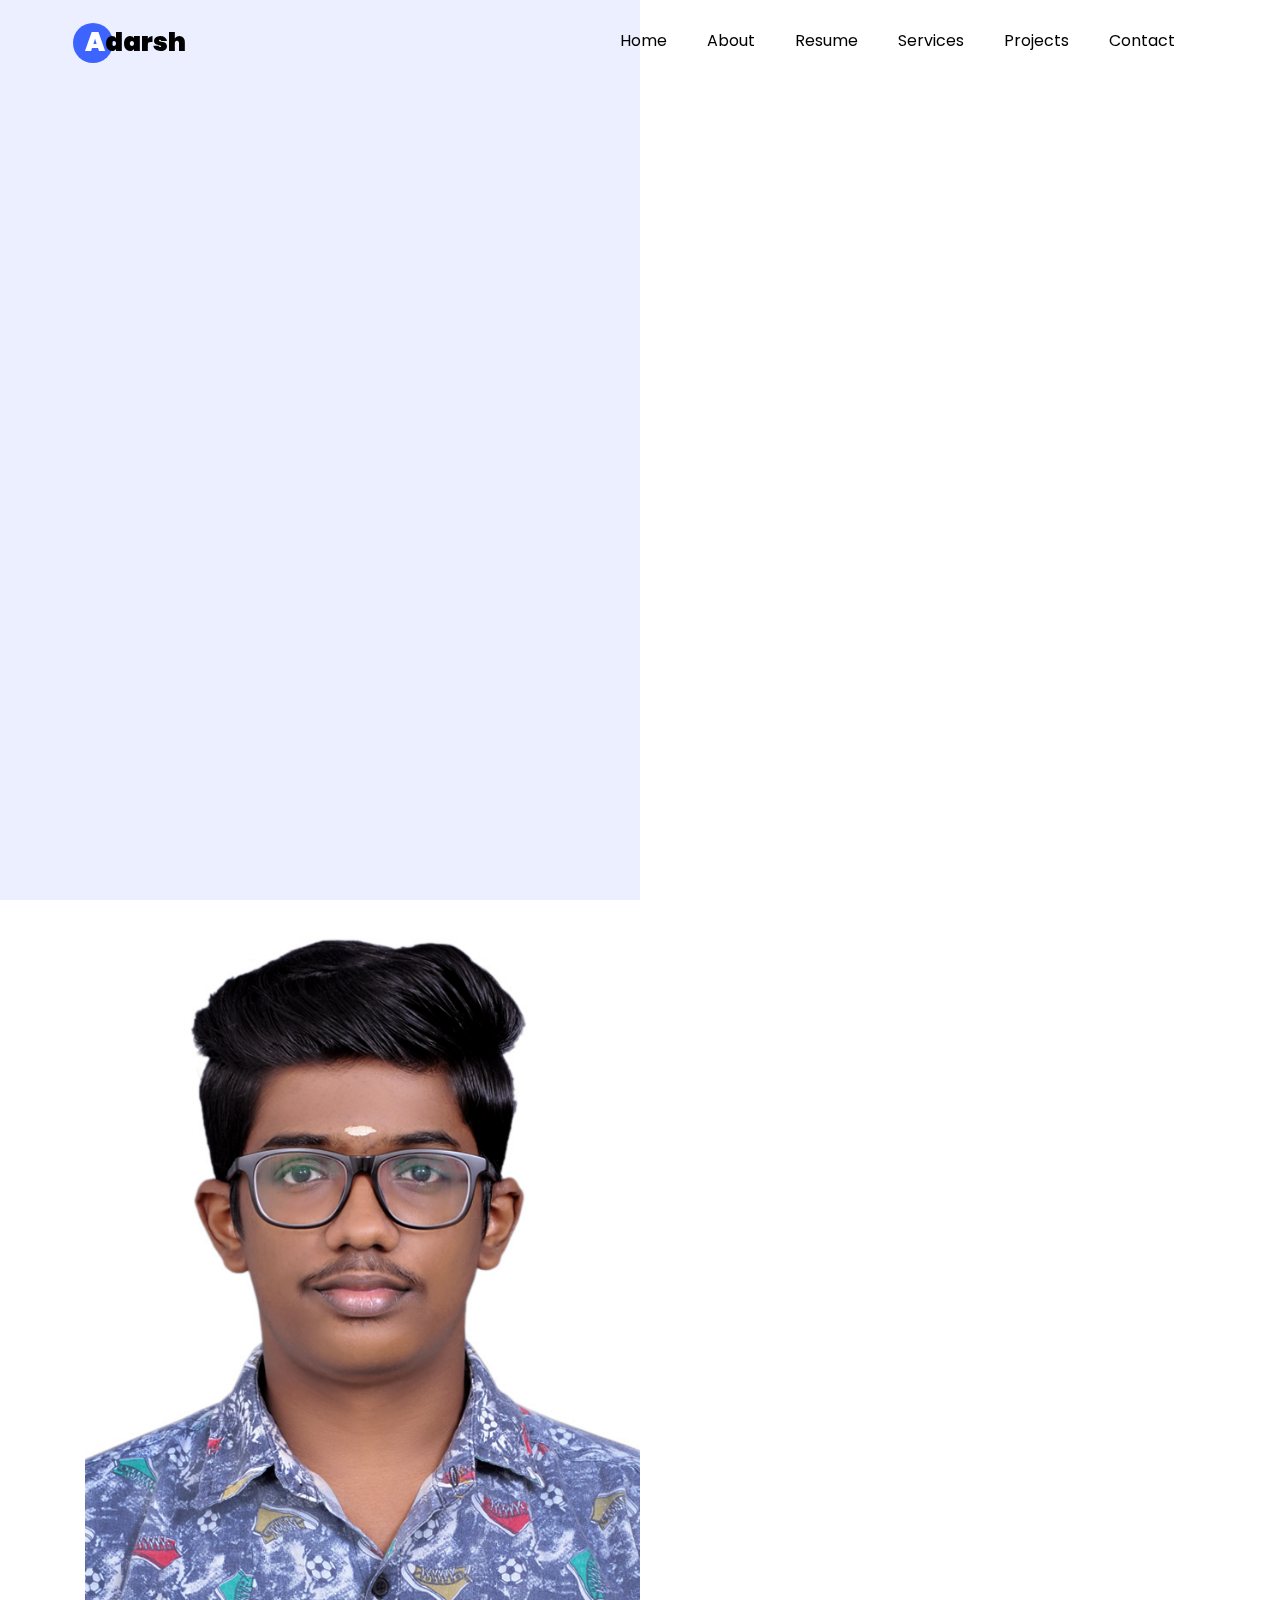
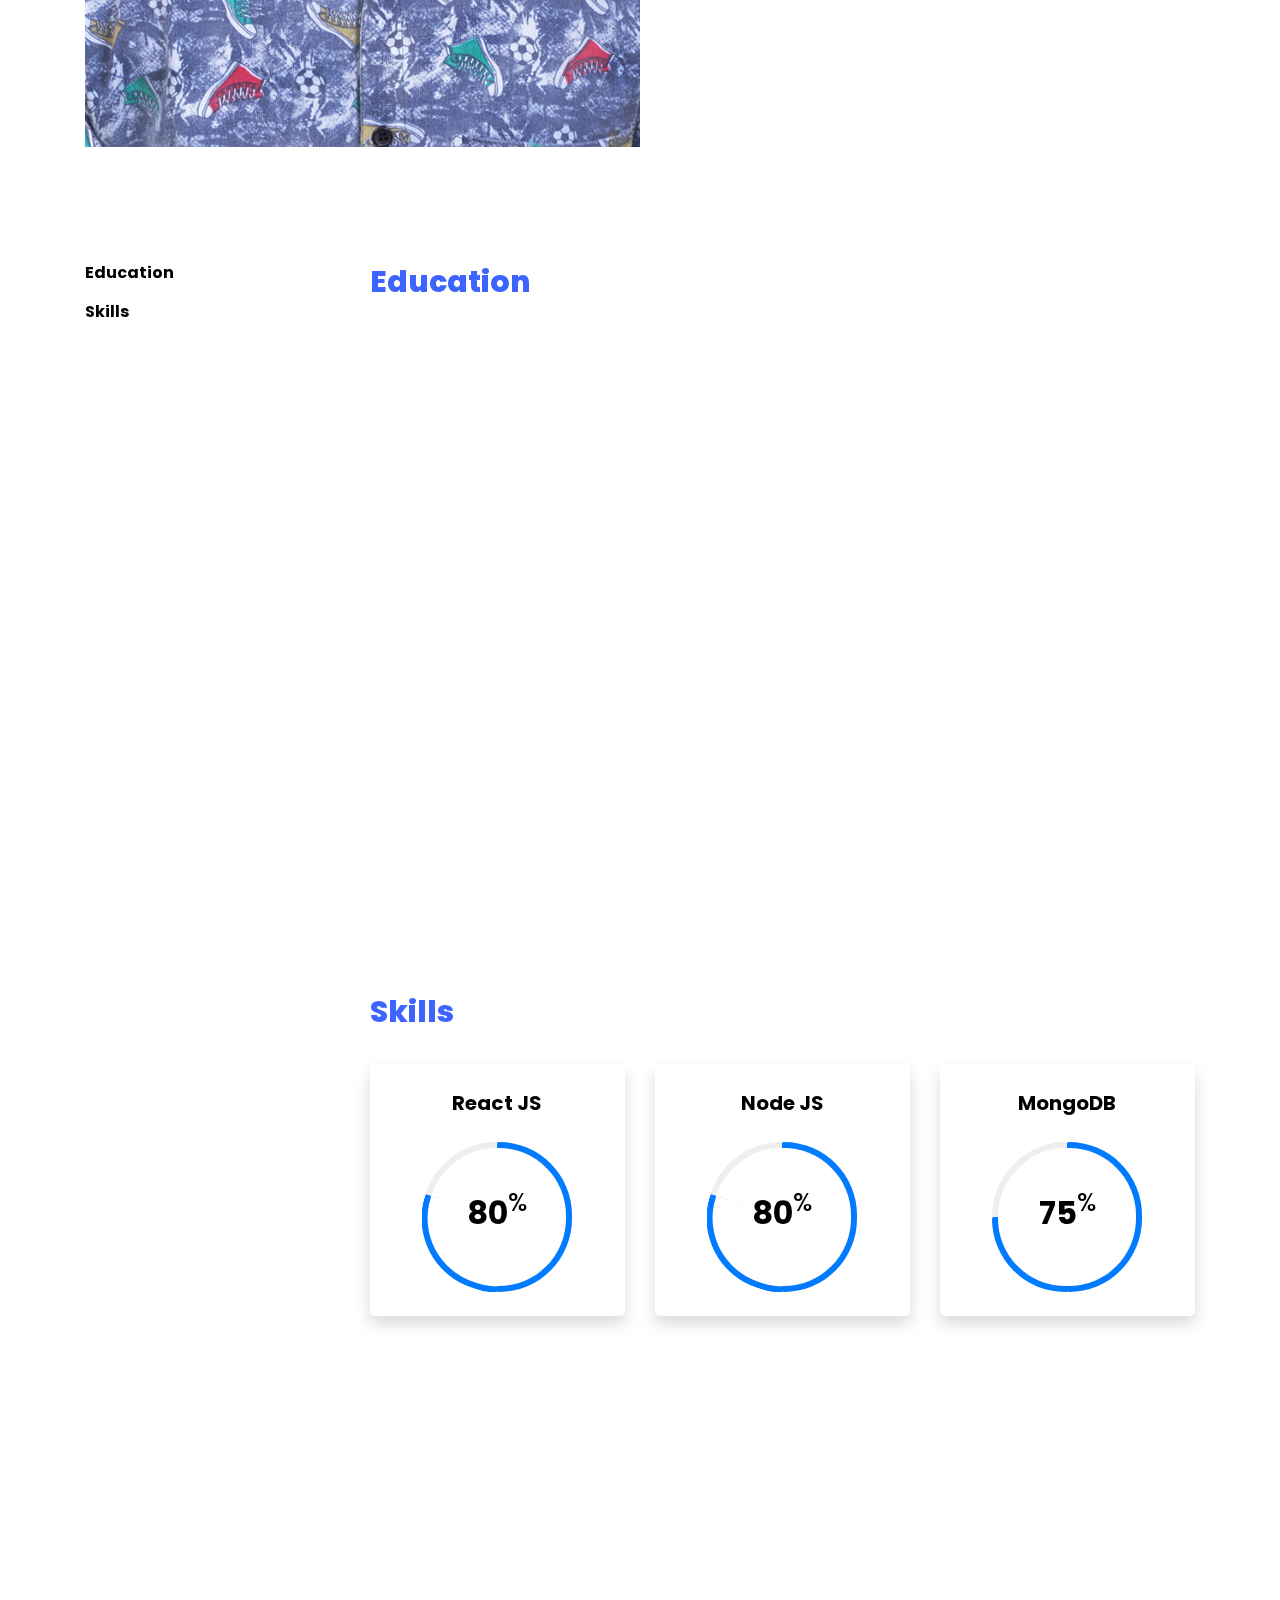
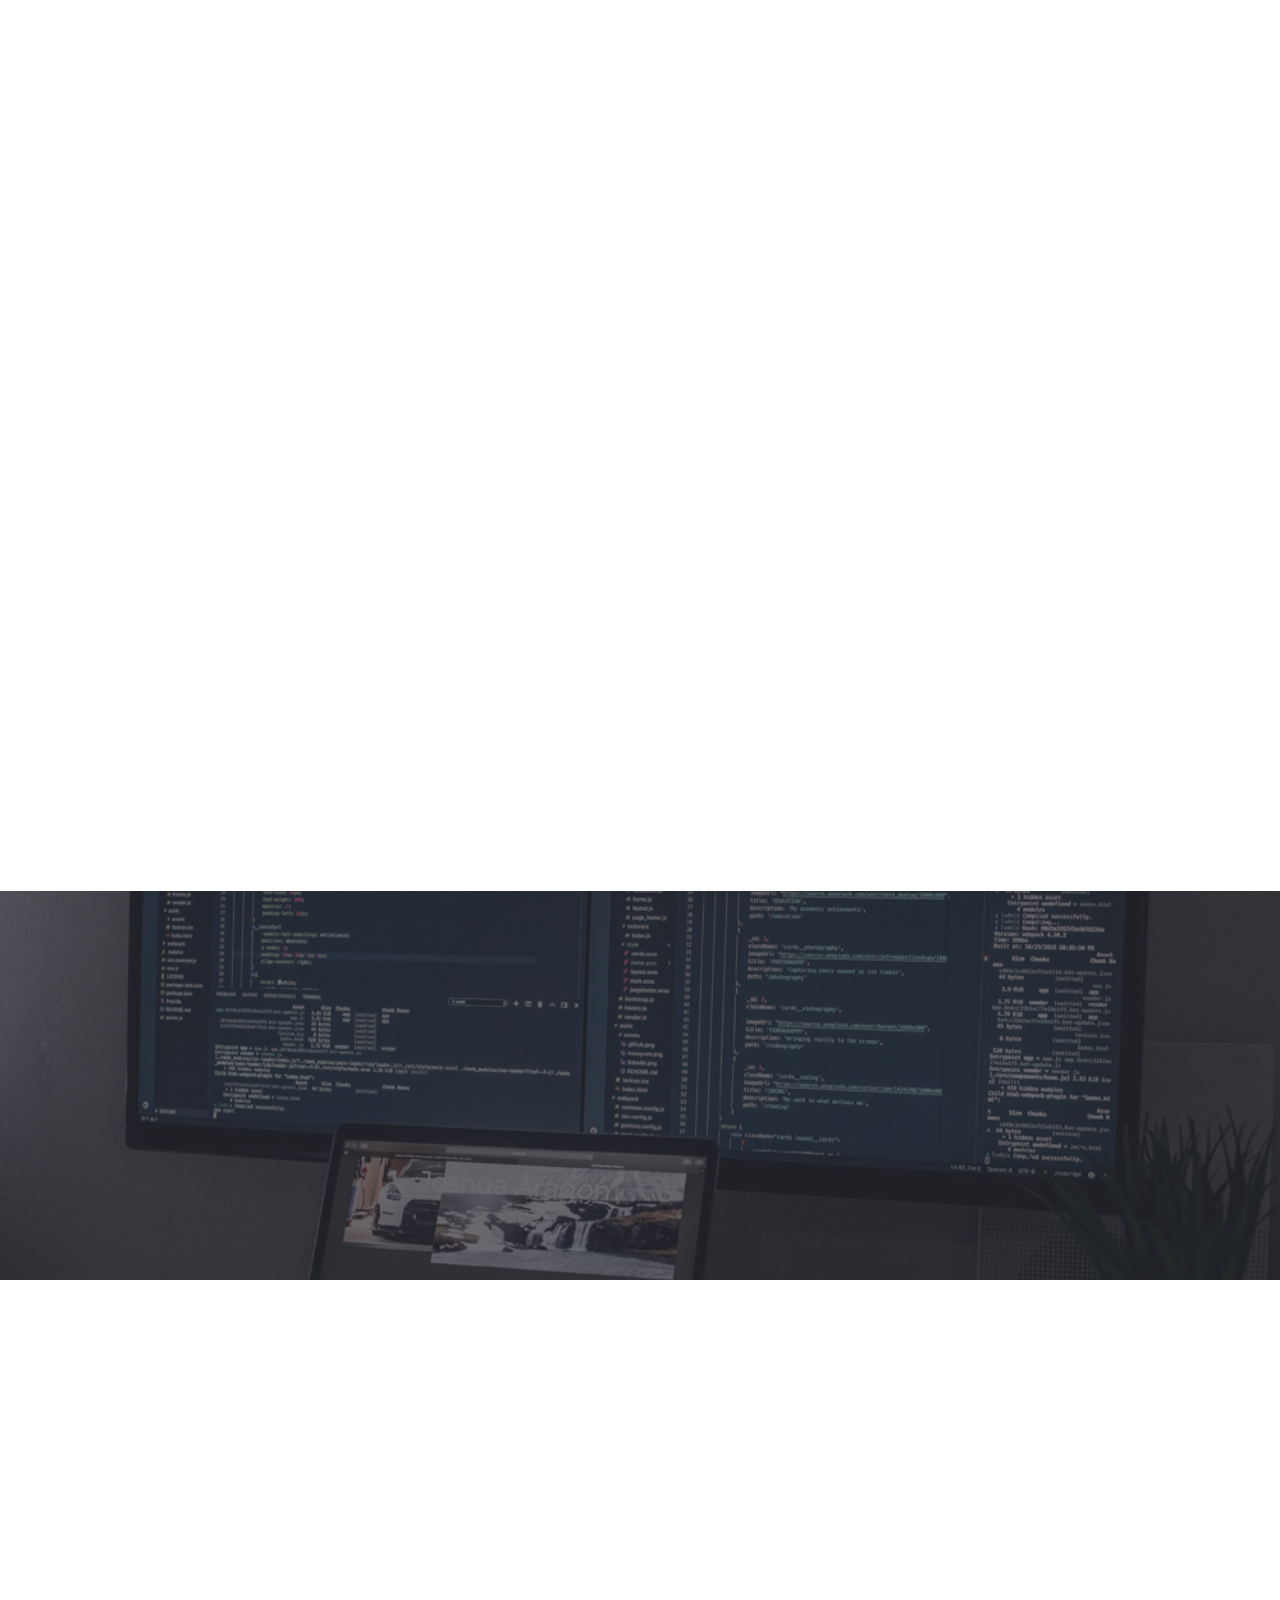
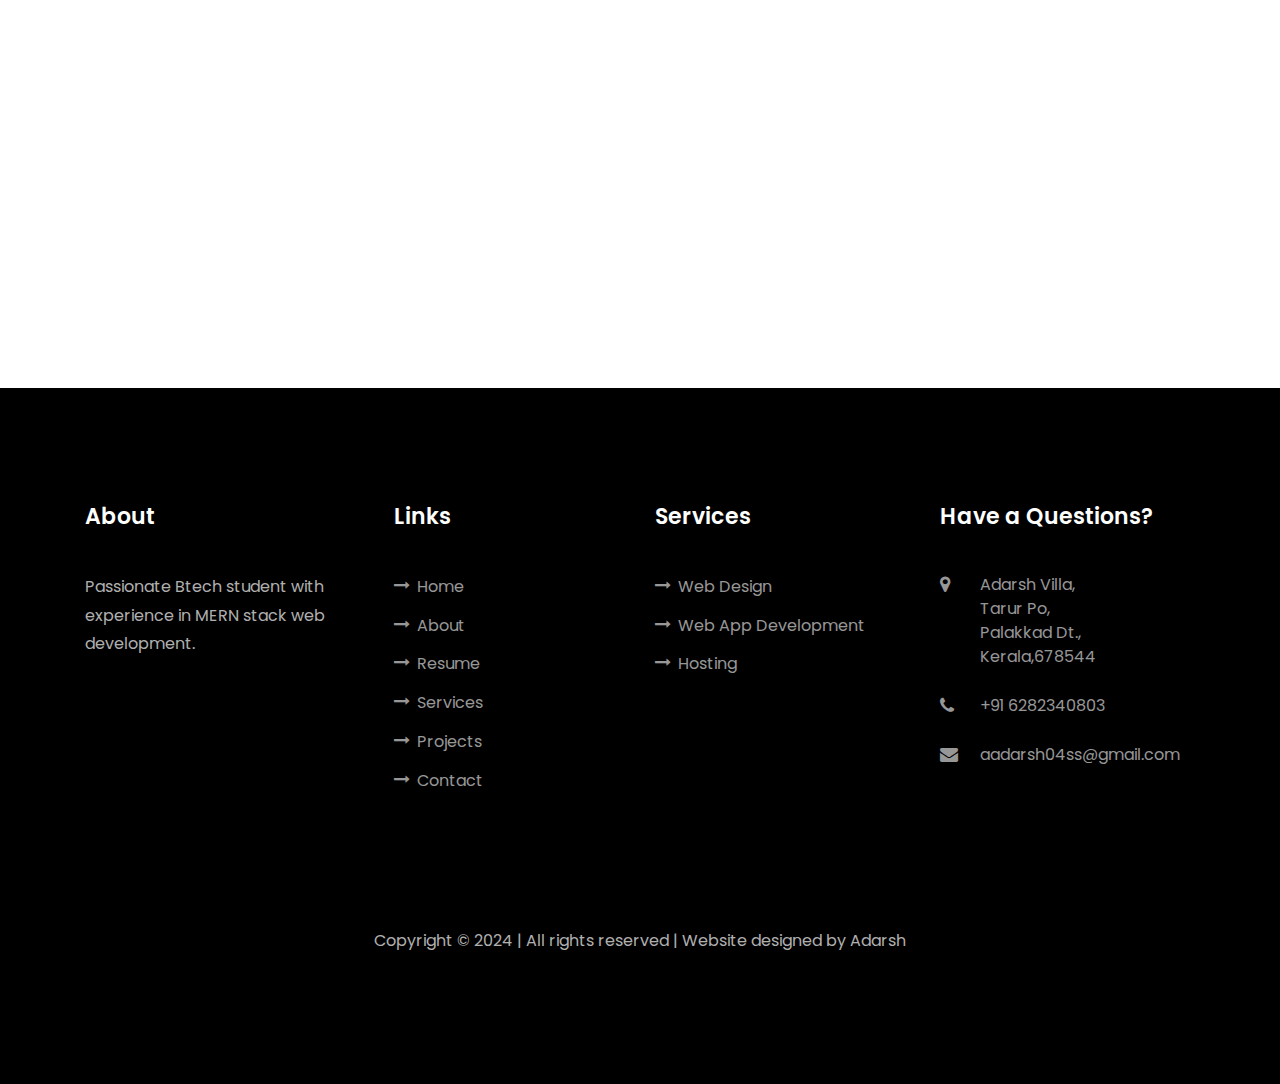
==== commit 05f45a91: "Seo updates" ====
--- a/index.html
+++ b/index.html
@@ -2,12 +2,21 @@
 <html lang="en">
 
 <head>
-<title>Adarsh - Full stack web developer</title>
+<title>Adarsh - Full stack web developer | MERN | Software Engineer</title>
     <link rel = "icon" href = 
 "images/about.png" 
         type = "image/x-icon">
 <meta charset="utf-8">
 <meta name="viewport" content="width=device-width, initial-scale=1, shrink-to-fit=no">
+<meta name="description" content="Self-taught full-stack developer with 2 months of internship experience in Next.js and a solid background in the MERN stack. Completed 3 major projects and a minor project in React. Skilled in web development, front-end and back-end, with a passion for problem-solving and continual learning.">
+<meta name="keywords" content="Kerala,Palakkad,full-stack developer, MERN stack, React projects, Next.js, web development, front-end development, back-end development, DSA, problem-solving">
+<meta name="robots" content="index, follow">
+<meta property="og:title" content="Adarsh - Full stack web developer | MERN | Software Engineer">
+<meta property="og:description" content="Self-taught full-stack developer with experience in Next.js and the MERN stack. Proven skills with major and minor MERN,React,Node projects. Dedicated to problem-solving and continuous learning.">
+<meta property="og:image" content="https://adarsh.webxpalakkad.in/images/about.png">
+<meta property="og:url" content="https://adarsh.webxpalakkad.in/#about-section">
+<link rel="canonical" href="https://www.adarsh.webxpalakkad.in/">
+
 <link href="https://fonts.googleapis.com/css?family=Poppins:100,200,300,400,500,600,700,800,900" rel="stylesheet">
 
 <link rel="stylesheet" href="css/open-iconic-bootstrap.min.css">
@@ -50,7 +59,7 @@
 <span class="subheading">Hey! I am</span>
 <h1>Adarsh</h1>
 <h2>I'm a
-<span class="txt-rotate" data-period="2000" data-rotate="[ &quot;Web Designer.&quot;, &quot;Web developer.&quot;, &quot;Full stack developer.&quot;]"></span>
+<span class="txt-rotate" data-period="2000" data-rotate="[ &quot;Full stack developer.&quot;, &quot;Web Designer.&quot;, &quot;Web developer.&quot;]"></span>
 </h2>
 </div>
 </div>
@@ -75,7 +84,7 @@
 <h1 class="big">About</h1>
 <h2 class="mb-4">About Me</h2>
 <p>Self-taught full-stack developer with 2 months of internship experience in NEXT JS, adept in MERN stack with 3 major projects and a minor project in React. Proficient team worker experienced in GIT, with a strong foundation in web development and a passion for continual learning and growth.
-I am currently improving my problem solving skill by doing DSA and trying to develop some awesome applications.</p>
+Currently, I am enhancing my problem-solving skills by delving into Data Structures and Algorithms (DSA) while developing innovative applications that merge the best of front-end and back-end technologies.</p>
 <ul class="about-info mt-4 px-md-0 px-2">
 <li class="d-flex"><span>Name:</span> <span>Adarsh S</span></li>
 <li class="d-flex"><span>Address:</span> <span>Palakkad , Kerala, India</span></li>
@@ -368,7 +377,7 @@
 <div class="col-md d-flex justify-content-center counter-wrap ftco-animate">
 <div class="block-18 shadow">
 <div class="text">
-<strong class="number" data-number="5">0</strong>
+<strong class="number" data-number="6">0</strong>
 <span>Complete Projects</span>
 </div>
 </div>
@@ -384,7 +393,7 @@
 <div class="col-md d-flex justify-content-center counter-wrap ftco-animate">
 <div class="block-18 shadow">
 <div class="text">
-<strong style="display: flex; margin-left: 42%;"><strong class="number" data-number="75">0</strong><strong class="number">%</strong></strong>
+<strong style="display: flex; margin-left: 42%;"><strong class="number" data-number="90">0</strong><strong class="number">%</strong></strong>
 <span>Education</span>
 </div>
 </div>
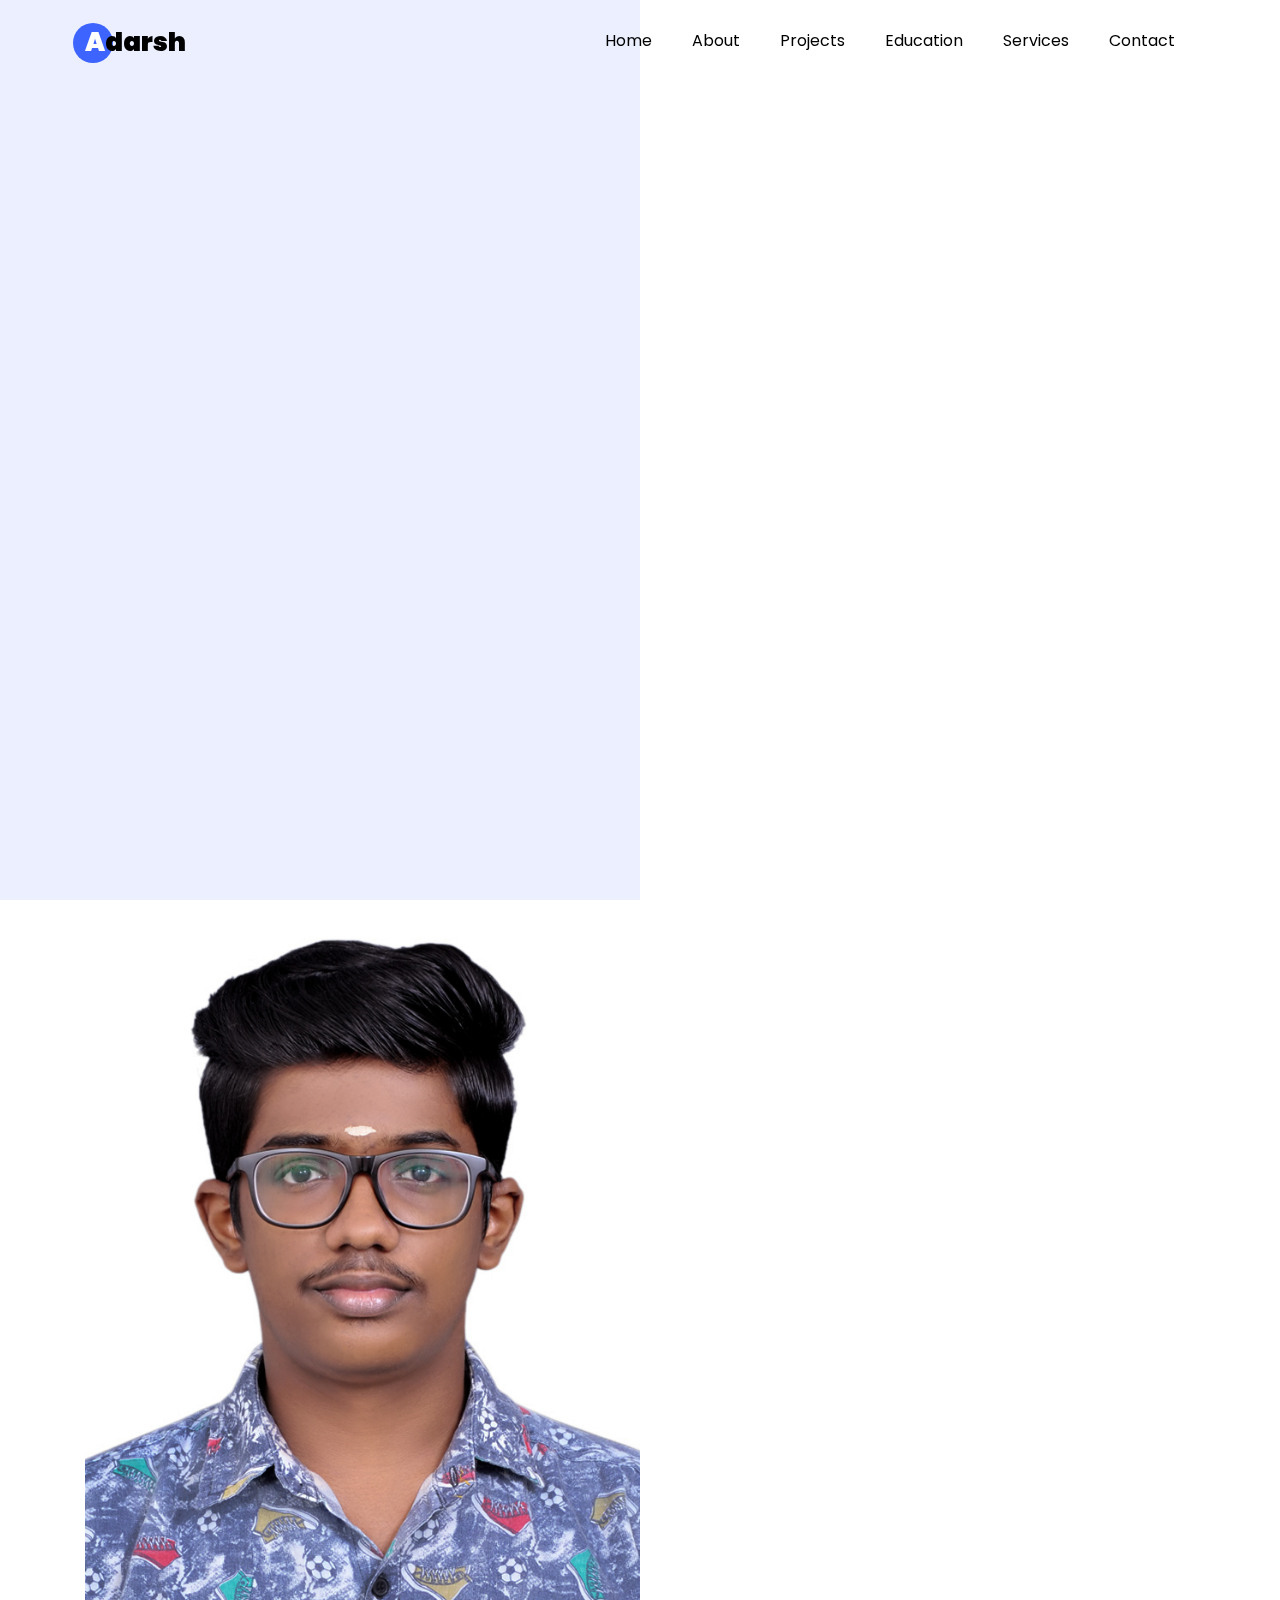
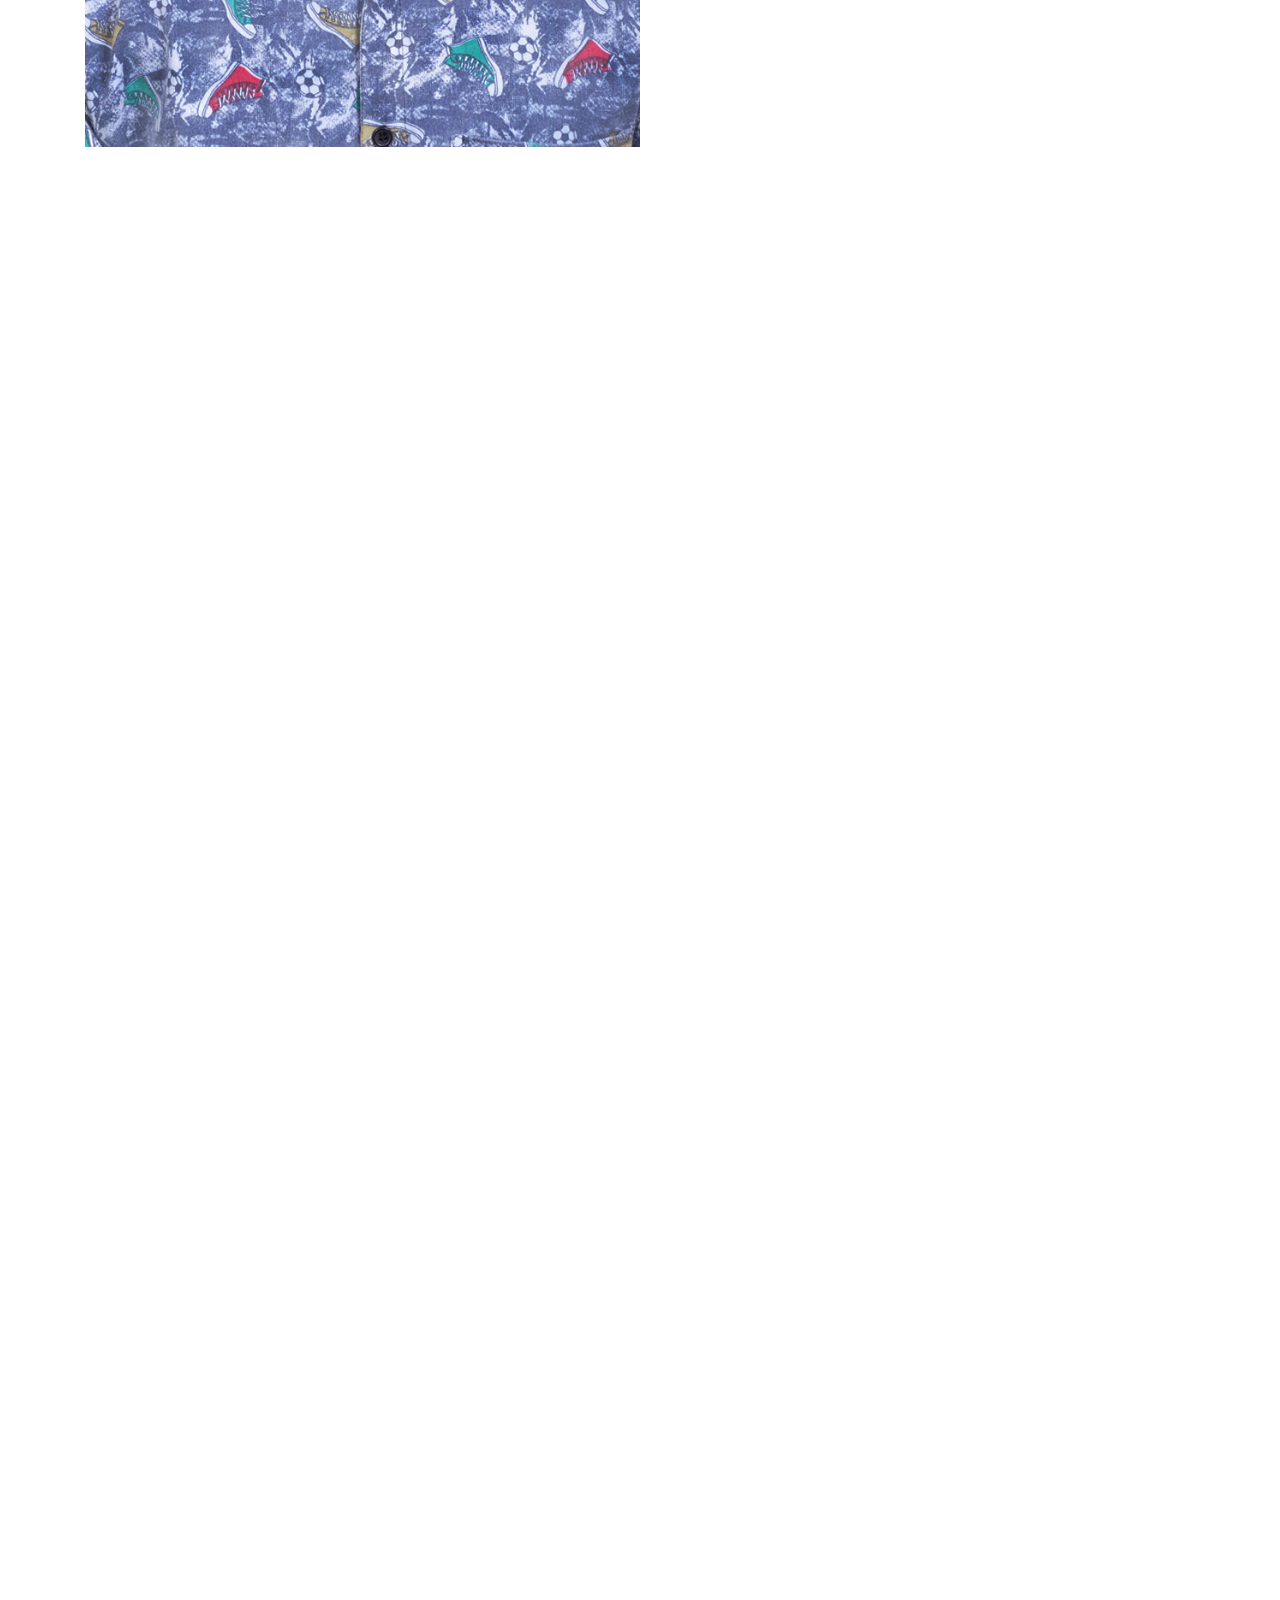
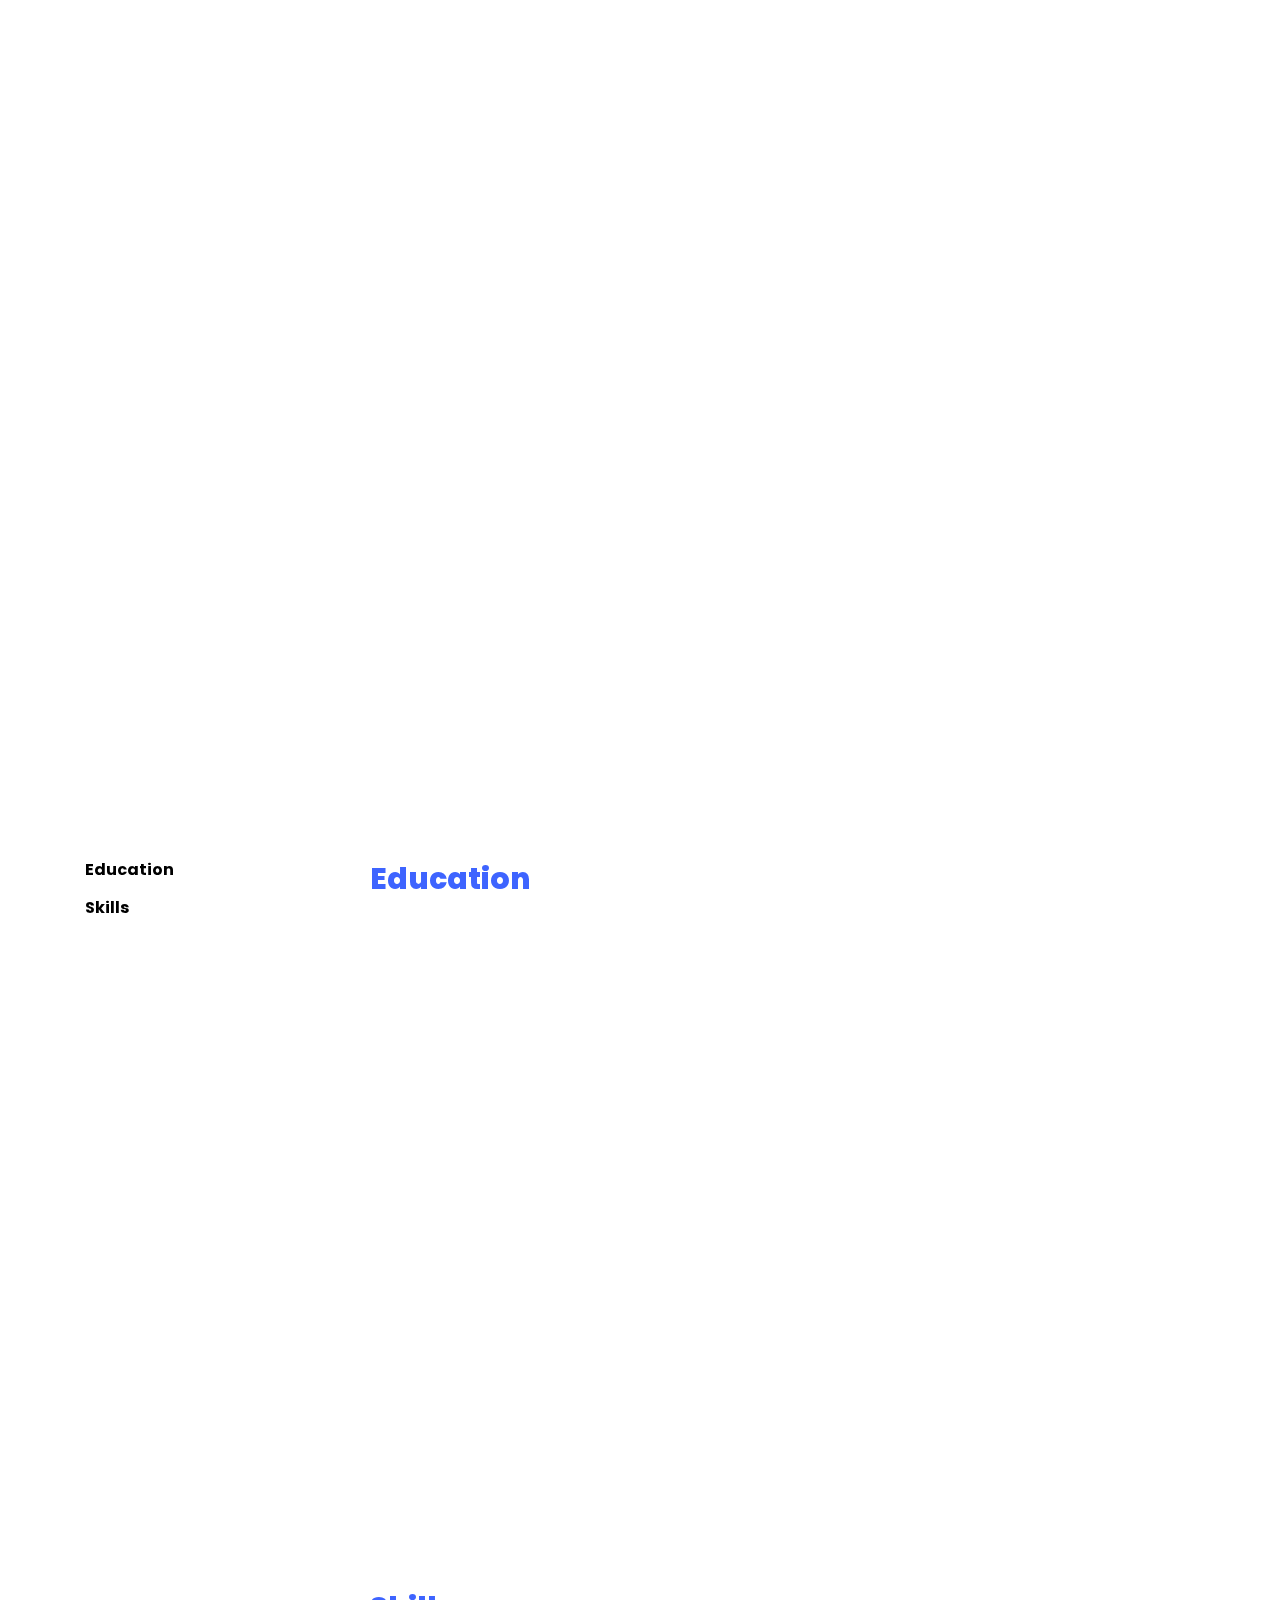
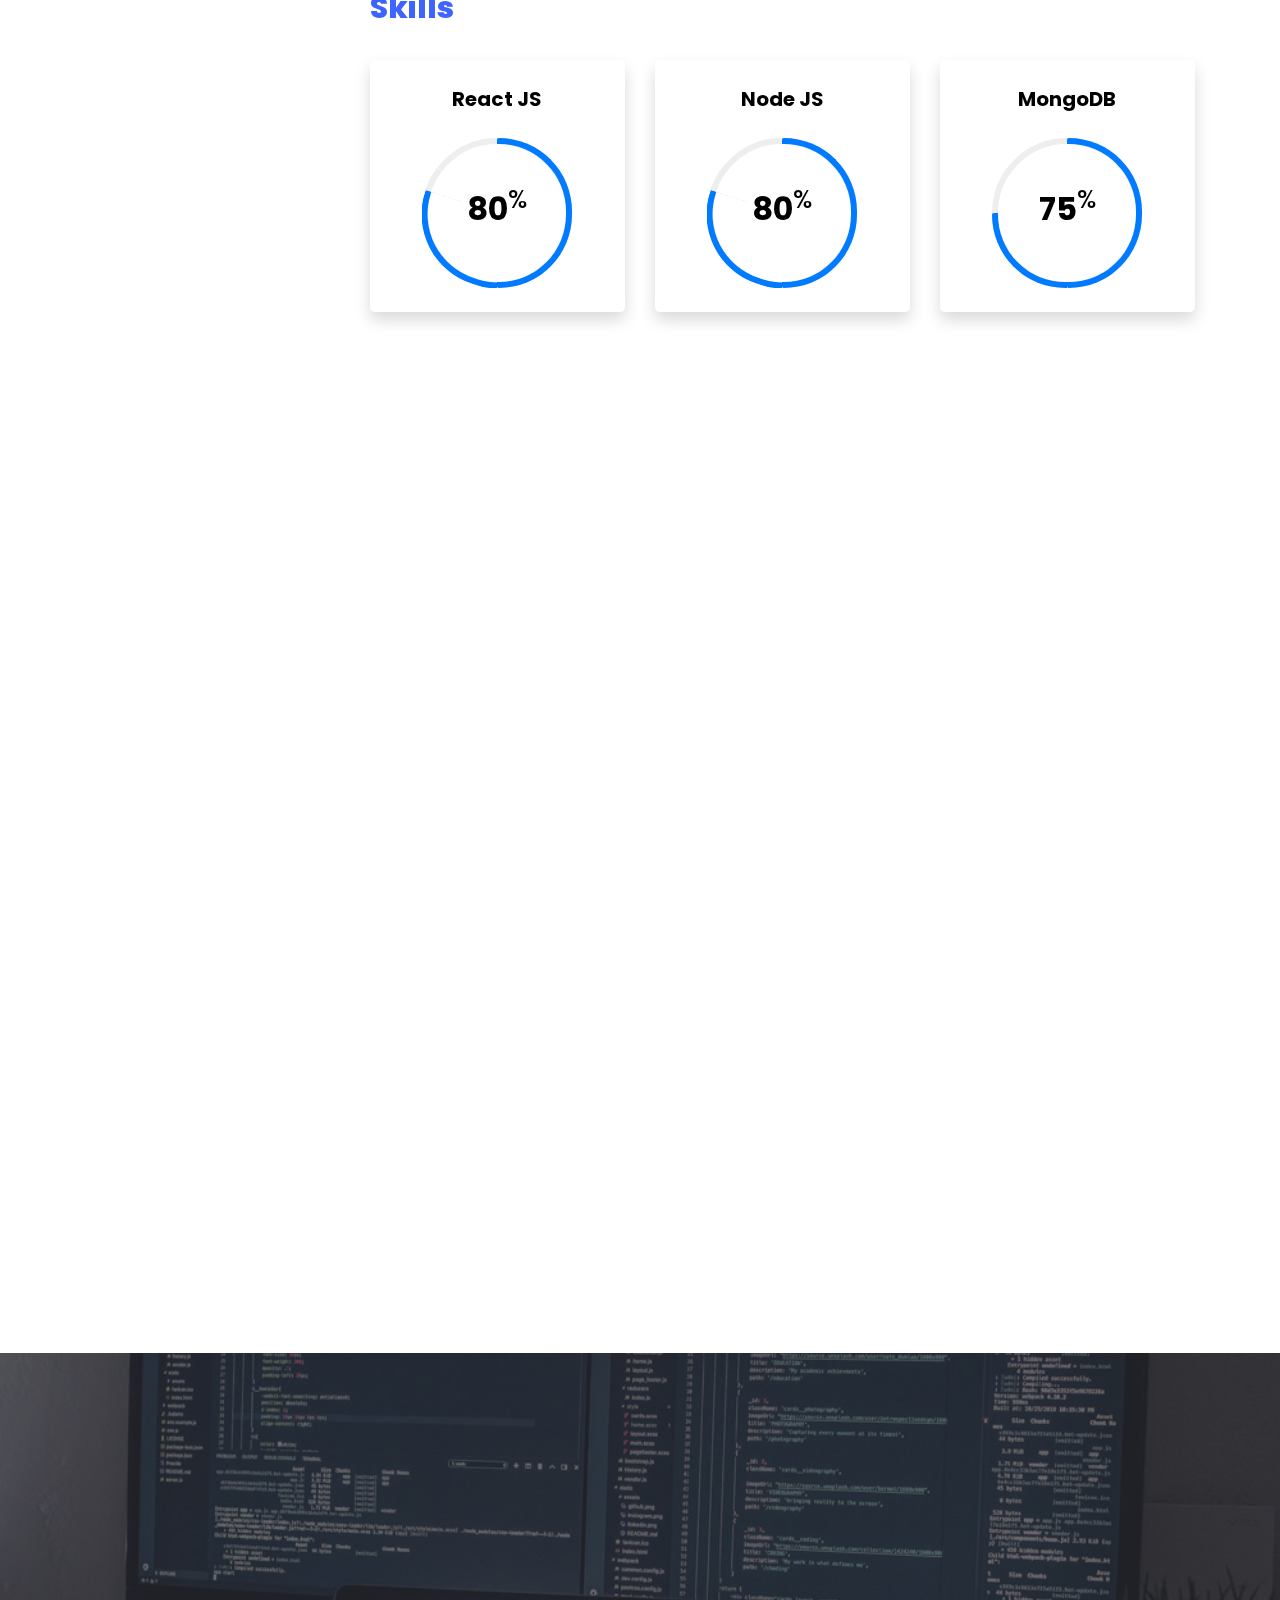
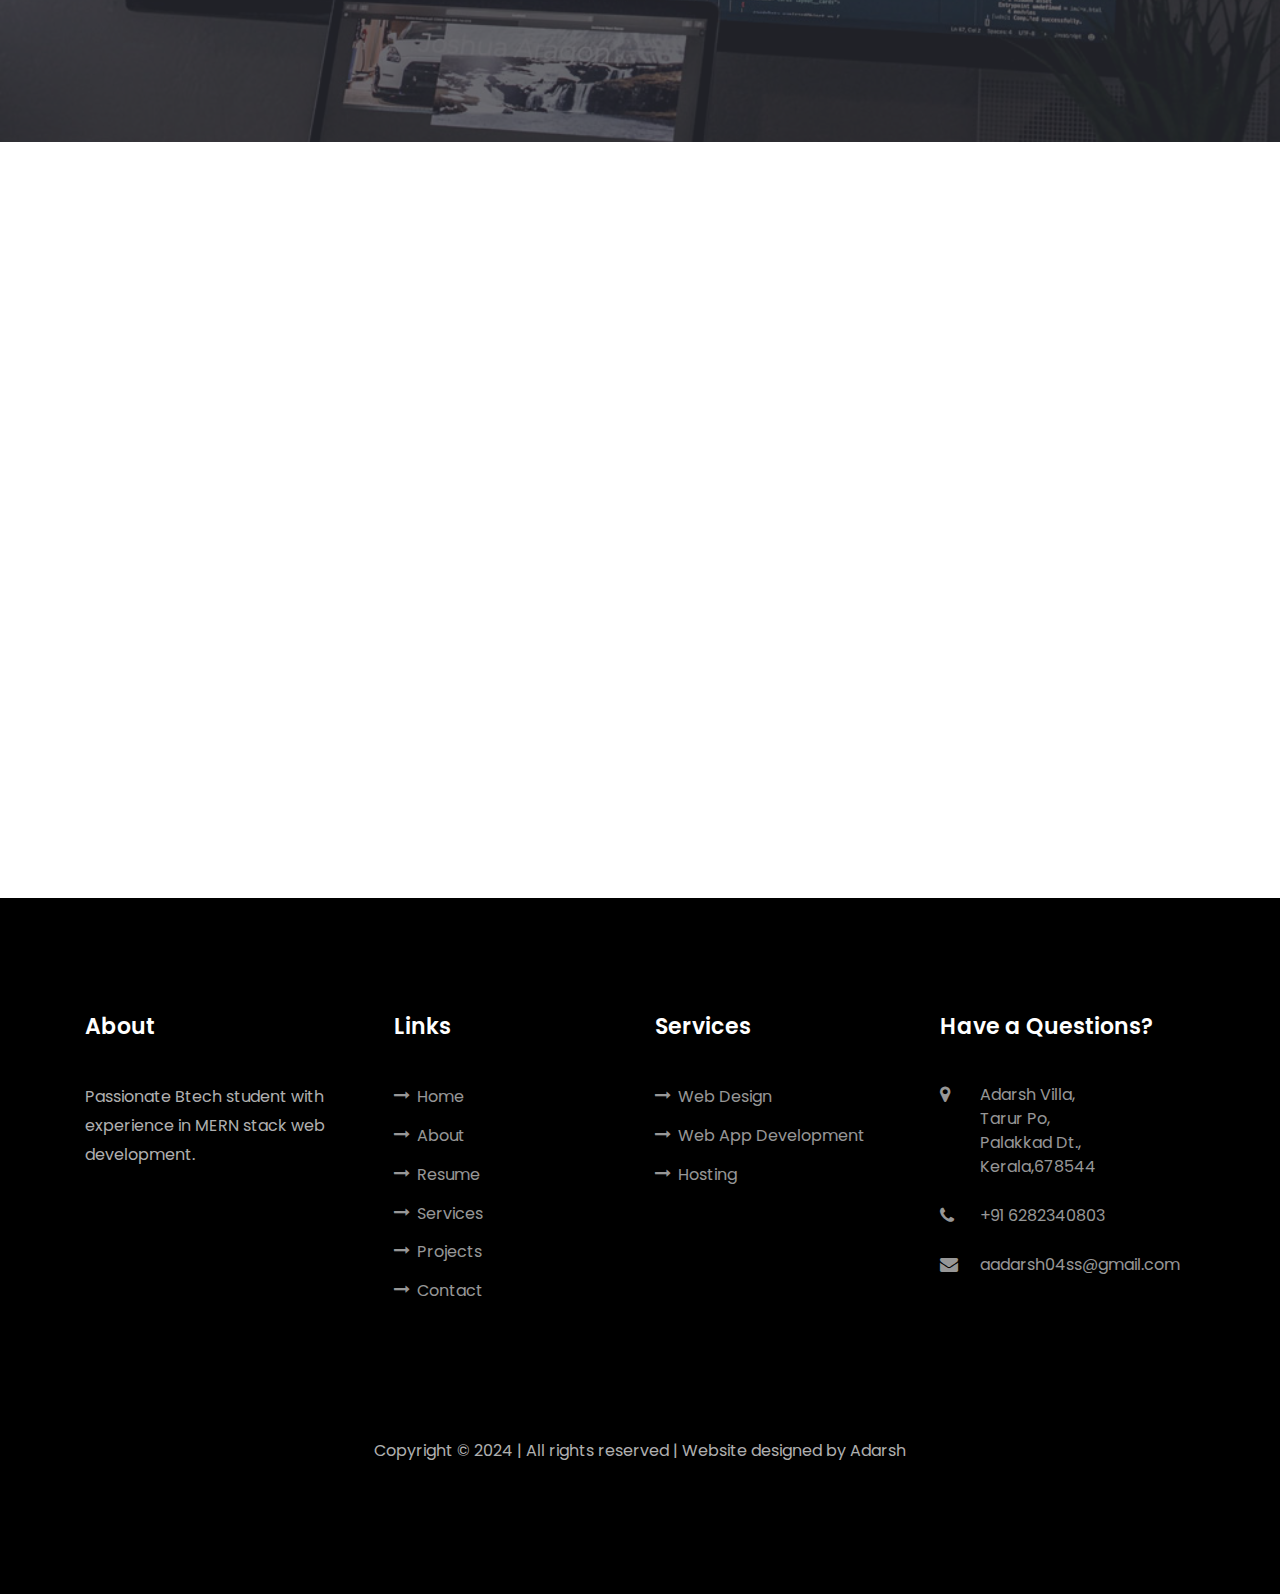
==== commit 465829a9: "project updates" ====
--- a/index.html
+++ b/index.html
@@ -42,9 +42,9 @@
 <ul class="navbar-nav nav ml-auto">
 <li class="nav-item"><a href="#home-section" class="nav-link"><span>Home</span></a></li>
 <li class="nav-item"><a href="#about-section" class="nav-link"><span>About</span></a></li>
-<li class="nav-item"><a href="#resume-section" class="nav-link"><span>Resume</span></a></li>
+<li class="nav-item"><a href="#projects-section" class="nav-link"><span>Projects</span></a></li>
+<li class="nav-item"><a href="#resume-section" class="nav-link"><span>Education</span></a></li>
 <li class="nav-item"><a href="#services-section" class="nav-link"><span>Services</span></a></li>
-<li class="nav-item"><a href="#projects-section" class="nav-link"><span>Projects</span></a></li>
 <li class="nav-item"><a href="#contact-section" class="nav-link"><span>Contact</span></a></li>
 </ul>
 </div>
@@ -105,186 +105,6 @@
 </div>
 </div>
 </section>
-
-<section class="ftco-section ftco-no-pb goto-here" id="resume-section">
-<div class="container">
-<div class="row">
-<div class="col-md-3">
-<nav id="navi">
-<ul>
-<li><a href="#page-1">Education</a></li>
-<li><a href="#page-2">Skills</a></li>
-</ul>
-</nav>
-</div>
-<div class="col-md-9">
-<div id="page-1" class="page one">
-<h2 class="heading">Education</h2>
-<div class="resume-wrap d-flex ftco-animate">
-<div class="icon d-flex align-items-center justify-content-center">
-<span class="flaticon-ideas"></span>
-</div>
-<div class="text pl-3">
-<span class="date">2022 - 2026</span>
-<h2>B Tech</h2>
-<span class="position">Jyothi Engineering College</span>
-<p>Course - Computer Science Engineering</p>
-</div>
-</div>
-<div class="resume-wrap d-flex ftco-animate">
-<div class="icon d-flex align-items-center justify-content-center">
-<span class="flaticon-ideas"></span>
-</div>
-<div class="text pl-3">
-<span class="date">2020-2022</span>
-<h2>Higher Secondary</h2>
-<span class="position">KCP Higher Secondary School</span>
-<p>Course - Computer Science</p>
-</div>
-</div>
-<div class="resume-wrap d-flex ftco-animate">
-<div class="icon d-flex align-items-center justify-content-center">
-<span class="flaticon-ideas"></span>
-</div>
-<div class="text pl-3">
-<span class="date">2020</span>
-<h2>High School</h2>
-<span class="position">Christ New Life (ICSE) School</span>
-<p>Passed out in the year 2020</p>
-</div>
-</div>
-</div>
-<div id="page-2" class="page three">
-<h2 class="heading">Skills</h2>
-<div class="row progress-circle mb-5">
-<div class="col-lg-4 mb-4">
-<div class="bg-white rounded-lg shadow p-4">
-<h2 class="h5 font-weight-bold text-center mb-4">React JS</h2>
-
-<div class="progress mx-auto" data-value="80">
-<span class="progress-left">
-<span class="progress-bar border-primary"></span>
-</span>
-<span class="progress-right">
-<span class="progress-bar border-primary"></span>
-</span>
-<div class="progress-value w-100 h-100 rounded-circle d-flex align-items-center justify-content-center">
-<div class="h2 font-weight-bold">80<sup class="small">%</sup></div>
-</div>
-</div>
-
-
-</div>
-</div>
-<div class="col-lg-4 mb-4">
-<div class="bg-white rounded-lg shadow p-4">
-<h2 class="h5 font-weight-bold text-center mb-4">Node JS</h2>
-
-<div class="progress mx-auto" data-value="80">
-<span class="progress-left">
-<span class="progress-bar border-primary"></span>
-</span>
-<span class="progress-right">
-<span class="progress-bar border-primary"></span>
-</span>
-<div class="progress-value w-100 h-100 rounded-circle d-flex align-items-center justify-content-center">
-<div class="h2 font-weight-bold">80<sup class="small">%</sup></div>
-</div>
-</div>
-
-</div>
-</div>
-<div class="col-lg-4 mb-4">
-<div class="bg-white rounded-lg shadow p-4">
-<h2 class="h5 font-weight-bold text-center mb-4">MongoDB</h2>
-
-<div class="progress mx-auto" data-value="75">
-<span class="progress-left">
-<span class="progress-bar border-primary"></span>
-</span>
-<span class="progress-right">
-<span class="progress-bar border-primary"></span>
-</span>
-<div class="progress-value w-100 h-100 rounded-circle d-flex align-items-center justify-content-center">
-<div class="h2 font-weight-bold">75<sup class="small">%</sup></div>
-</div>
-</div>
-</div>
-</div>
-</div>
-<div class="row">
-<div class="col-md-6 animate-box">
-<div class="progress-wrap ftco-animate">
-<h3>HTML5</h3>
-<div class="progress">
-<div class="progress-bar color-1" role="progressbar" aria-valuenow="90" aria-valuemin="0" aria-valuemax="100" style="width:90%">
-<span>90%</span>
-</div>
-</div>
-</div>
-</div>
-
-<div class="col-md-6 animate-box">
-<div class="progress-wrap ftco-animate">
-<h3>GIT</h3>
-<div class="progress">
-<div class="progress-bar color-2" role="progressbar" aria-valuenow="70" aria-valuemin="0" aria-valuemax="100" style="width:70%">
-<span>70%</span>
-</div>
-</div>
-</div>
-</div>
-
-<div class="col-md-6 animate-box">
-<div class="progress-wrap ftco-animate">
-<h3>CSS</h3>
-<div class="progress">
-<div class="progress-bar color-3" role="progressbar" aria-valuenow="50" aria-valuemin="0" aria-valuemax="100" style="width:50%">
-<span>50%</span>
-</div>
-</div>
-</div>
-</div>
-
-<div class="col-md-6 animate-box">
-<div class="progress-wrap ftco-animate">
-<h3>Next JS</h3>
-<div class="progress">
-<div class="progress-bar color-4" role="progressbar" aria-valuenow="35" aria-valuemin="0" aria-valuemax="100" style="width:35%">
-<span>20%</span>
-</div>
-</div>
-</div>
-</div>
-
-<div class="col-md-6 animate-box">
-<div class="progress-wrap ftco-animate">
-<h3>Python</h3>
-<div class="progress">
-<div class="progress-bar color-5" role="progressbar" aria-valuenow="34" aria-valuemin="0" aria-valuemax="100" style="width:34%">
-<span>15%</span>
-</div>
-</div>
-</div>
-</div>
-
-<div class="col-md-6 animate-box">
-<div class="progress-wrap ftco-animate">
-<h3>SEO</h3>
-<div class="progress">
-<div class="progress-bar color-6" role="progressbar" aria-valuenow="24" aria-valuemin="0" aria-valuemax="100" style="width:24%">
-<span>10%</span>
-</div>
-</div>
-</div>
-</div>
-
-</div>
-</div>
-</div>
-</div>
-</div>
-</section>
 <section class="ftco-section portfolio-ftco" id="projects-section">
 <div class="container">
 <div class="row justify-content-center mb-5 pb-5">
@@ -311,21 +131,23 @@
 </div>
 </div>
 </div>
+
 <div class="col-md-6 d-flex ftco-animate">
 <div class="blog-entry justify-content-end">
-<a href="https://movieflix-silk.vercel.app/" class="block-20" style="background-image: url('images/netflix.png');">
+<a href="https://jyothi-exam.vercel.app/" class="block-20" style="background-image: url('images/asientomatic.jpg');">
 </a>
 <div class="text mt-3 float-right d-block">
-<center><h3 class="heading"><a href="https://movieflix-silk.vercel.app/">Netflix Clone - Built in REACT</a></h3></center>
-<p><ul><li>A static clone of netflix</li>
-    <li>Designed landing page,login page,payment details page and home page.</li>
-
-</ul><center><a href="https://movieflix-silk.vercel.app/" class="btn btn-primary py-3 px-3">View project</a>
-   &nbsp;&nbsp; <a href="https://github.com/ada-rsh-s/Netflix-react" class="btn btn-primary py-3 px-3 codebutton">View code</a></center>   
+<center><h3 class="heading"><a href="https://jyothi-exam.vercel.app/">AsientoMatic - Built in REACT,Firebase</a></h3></center>
+<p><ul><li>Automates exam seat allocation for 1,000+ students in 30+ halls, cutting manual work by 95% and optimizing space by 20%.</li>
+    <li>Auto seat shuffling, attendance sheet generation, classroom seating lists, printable notices, and a digital seat display.</li>
+
+</ul><center><a href="https://jyothi-exam.vercel.app/" class="btn btn-primary py-3 px-3">View project</a>
+   &nbsp;&nbsp; <a href="https://github.com/ada-rsh-s/exam-seat-automation/" class="btn btn-primary py-3 px-3 codebutton">View code</a></center>   
 </p>
 </div>
 </div>
 </div>
+
 <div class="col-md-6 d-flex ftco-animate">
 <div class="blog-entry justify-content-end">
 <a href="https://eclassroom.onrender.com/" class="block-20" style="background-image: url('images/classroom.jpg');">
@@ -367,6 +189,22 @@
 </div>
 </div>
 </div>
+<div class="col-md-6 d-flex ftco-animate">
+<div class="blog-entry justify-content-end">
+<a href="https://movieflix-silk.vercel.app/" class="block-20" style="background-image: url('images/netflix.png');">
+</a>
+<div class="text mt-3 float-right d-block">
+<center><h3 class="heading"><a href="https://movieflix-silk.vercel.app/">Netflix Clone - Built in REACT</a></h3></center>
+<p><ul><li>A static clone of netflix</li>
+    <li>Designed landing page,login page,payment details page and home page.</li>
+
+</ul><center><a href="https://movieflix-silk.vercel.app/" class="btn btn-primary py-3 px-3">View project</a>
+   &nbsp;&nbsp; <a href="https://github.com/ada-rsh-s/Netflix-react" class="btn btn-primary py-3 px-3 codebutton">View code</a></center>   
+</p>
+</div>
+</div>
+</div>
+
 </div>
 </div>
 
@@ -377,7 +215,9 @@
 <div class="col-md d-flex justify-content-center counter-wrap ftco-animate">
 <div class="block-18 shadow">
 <div class="text">
-<strong class="number" data-number="6">0</strong>
+    
+<strong class="number" data-number="5">0 </strong>
+
 <span>Complete Projects</span>
 </div>
 </div>
@@ -393,7 +233,7 @@
 <div class="col-md d-flex justify-content-center counter-wrap ftco-animate">
 <div class="block-18 shadow">
 <div class="text">
-<strong style="display: flex; margin-left: 42%;"><strong class="number" data-number="90">0</strong><strong class="number">%</strong></strong>
+<strong style="display: flex; margin-left: 42%;"><strong class="number" data-number="100">0</strong><strong class="number">%</strong></strong>
 <span>Education</span>
 </div>
 </div>
@@ -401,7 +241,187 @@
 </div>
 </div>
 </section>
+</section> 
+<section class="ftco-section ftco-no-pb goto-here" id="resume-section">
+<div class="container">
+<div class="row">
+<div class="col-md-3">
+<nav id="navi">
+<ul>
+<li><a href="#page-1">Education</a></li>
+<li><a href="#page-2">Skills</a></li>
+</ul>
+</nav>
+</div>
+<div class="col-md-9">
+<div id="page-1" class="page one">
+<h2 class="heading">Education</h2>
+<div class="resume-wrap d-flex ftco-animate">
+<div class="icon d-flex align-items-center justify-content-center">
+<span class="flaticon-ideas"></span>
+</div>
+<div class="text pl-3">
+<span class="date">2022 - 2026</span>
+<h2>B Tech</h2>
+<span class="position">Jyothi Engineering College</span>
+<p>Course - Computer Science Engineering</p>
+</div>
+</div>
+<div class="resume-wrap d-flex ftco-animate">
+<div class="icon d-flex align-items-center justify-content-center">
+<span class="flaticon-ideas"></span>
+</div>
+<div class="text pl-3">
+<span class="date">2020-2022</span>
+<h2>Higher Secondary</h2>
+<span class="position">KCP Higher Secondary School</span>
+<p>Course - Computer Science</p>
+</div>
+</div>
+<div class="resume-wrap d-flex ftco-animate">
+<div class="icon d-flex align-items-center justify-content-center">
+<span class="flaticon-ideas"></span>
+</div>
+<div class="text pl-3">
+<span class="date">2020</span>
+<h2>High School</h2>
+<span class="position">Christ New Life (ICSE) School</span>
+<p>Passed out in the year 2020</p>
+</div>
+</div>
+</div>
+<div id="page-2" class="page three">
+<h2 class="heading">Skills</h2>
+<div class="row progress-circle mb-5">
+<div class="col-lg-4 mb-4">
+<div class="bg-white rounded-lg shadow p-4">
+<h2 class="h5 font-weight-bold text-center mb-4">React JS</h2>
+
+<div class="progress mx-auto" data-value="80">
+<span class="progress-left">
+<span class="progress-bar border-primary"></span>
+</span>
+<span class="progress-right">
+<span class="progress-bar border-primary"></span>
+</span>
+<div class="progress-value w-100 h-100 rounded-circle d-flex align-items-center justify-content-center">
+<div class="h2 font-weight-bold">80<sup class="small">%</sup></div>
+</div>
+</div>
+
+
+</div>
+</div>
+<div class="col-lg-4 mb-4">
+<div class="bg-white rounded-lg shadow p-4">
+<h2 class="h5 font-weight-bold text-center mb-4">Node JS</h2>
+
+<div class="progress mx-auto" data-value="80">
+<span class="progress-left">
+<span class="progress-bar border-primary"></span>
+</span>
+<span class="progress-right">
+<span class="progress-bar border-primary"></span>
+</span>
+<div class="progress-value w-100 h-100 rounded-circle d-flex align-items-center justify-content-center">
+<div class="h2 font-weight-bold">80<sup class="small">%</sup></div>
+</div>
+</div>
+
+</div>
+</div>
+<div class="col-lg-4 mb-4">
+<div class="bg-white rounded-lg shadow p-4">
+<h2 class="h5 font-weight-bold text-center mb-4">MongoDB</h2>
+
+<div class="progress mx-auto" data-value="75">
+<span class="progress-left">
+<span class="progress-bar border-primary"></span>
+</span>
+<span class="progress-right">
+<span class="progress-bar border-primary"></span>
+</span>
+<div class="progress-value w-100 h-100 rounded-circle d-flex align-items-center justify-content-center">
+<div class="h2 font-weight-bold">75<sup class="small">%</sup></div>
+</div>
+</div>
+</div>
+</div>
+</div>
+<div class="row">
+<div class="col-md-6 animate-box">
+<div class="progress-wrap ftco-animate">
+<h3>HTML5</h3>
+<div class="progress">
+<div class="progress-bar color-1" role="progressbar" aria-valuenow="90" aria-valuemin="0" aria-valuemax="100" style="width:90%">
+<span>90%</span>
+</div>
+</div>
+</div>
+</div>
+
+<div class="col-md-6 animate-box">
+<div class="progress-wrap ftco-animate">
+<h3>GIT</h3>
+<div class="progress">
+<div class="progress-bar color-2" role="progressbar" aria-valuenow="70" aria-valuemin="0" aria-valuemax="100" style="width:70%">
+<span>70%</span>
+</div>
+</div>
+</div>
+</div>
+
+<div class="col-md-6 animate-box">
+<div class="progress-wrap ftco-animate">
+<h3>CSS</h3>
+<div class="progress">
+<div class="progress-bar color-3" role="progressbar" aria-valuenow="50" aria-valuemin="0" aria-valuemax="100" style="width:50%">
+<span>50%</span>
+</div>
+</div>
+</div>
+</div>
+
+<div class="col-md-6 animate-box">
+<div class="progress-wrap ftco-animate">
+<h3>Next JS</h3>
+<div class="progress">
+<div class="progress-bar color-4" role="progressbar" aria-valuenow="35" aria-valuemin="0" aria-valuemax="100" style="width:35%">
+<span>20%</span>
+</div>
+</div>
+</div>
+</div>
+
+<div class="col-md-6 animate-box">
+<div class="progress-wrap ftco-animate">
+<h3>Python</h3>
+<div class="progress">
+<div class="progress-bar color-5" role="progressbar" aria-valuenow="34" aria-valuemin="0" aria-valuemax="100" style="width:34%">
+<span>15%</span>
+</div>
+</div>
+</div>
+</div>
+
+<div class="col-md-6 animate-box">
+<div class="progress-wrap ftco-animate">
+<h3>SEO</h3>
+<div class="progress">
+<div class="progress-bar color-6" role="progressbar" aria-valuenow="24" aria-valuemin="0" aria-valuemax="100" style="width:24%">
+<span>10%</span>
+</div>
+</div>
+</div>
+</div>
+
+</div>
+</div>
+</div>
+</div>
+</div>
 </section>
+
 <section class="ftco-section service-ftco" id="services-section">
 <div class="container-fluid px-md-5">
 <div class="row justify-content-center py-5 mt-5">
@@ -475,56 +495,50 @@
 <p>Let's discuss for a project !</p>
 </div>
 </div>
-<div class="row d-flex contact-info mb-5">
-<div class="col-md-6 col-lg-3 d-flex ftco-animate">
-<div class="align-self-stretch box text-center p-4 shadow">
-<div class="icon d-flex align-items-center justify-content-center">
-<span class="icon-map-signs"></span>
-</div>
-<div>
-<h3 class="mb-4">Address</h3>
-<p>
-<a href="https://www.google.com/maps/place/Adarsh+villa/@10.6688879,76.469663,17z/data=!3m1!4b1!4m5!3m4!1s0x3ba80b6c31ca7653:0x6720a049559e2c11!8m2!3d10.6688879!4d76.4718517">
-    Adarsh Villa,<br>Tarur Po,<br> Palakkad Dt.,<br>Kerala,678544 </a></p>
-</div>
-</div>
-</div>
-<div class="col-md-6 col-lg-3 d-flex ftco-animate">
-<div class="align-self-stretch box text-center p-4 shadow">
-<div class="icon d-flex align-items-center justify-content-center">
-<span class="icon-phone2"></span>
-</div>
-<div>
-<h3 class="mb-4">Contact Number</h3>
-<p><a href="tel:6282340803">+91 6282340803</a></p>
-</div>
-</div>
-</div>
-<div class="col-md-6 col-lg-3 d-flex ftco-animate">
-<div class="align-self-stretch box text-center p-4 shadow">
-<div class="icon d-flex align-items-center justify-content-center">
-<span class="icon-paper-plane"></span>
-</div>
-<div>
-<h3 class="mb-4">Email Address</h3>
-<p><a href="mailto:aadarsh04ss@gmail.com
-"><span class="__cf_email__" >aadarsh04ss@gmail.com
-</span></a></p>
-</div>
-</div>
-</div>
-<div class="col-md-6 col-lg-3 d-flex ftco-animate">
-<div class="align-self-stretch box text-center p-4 shadow">
-<div class="icon d-flex align-items-center justify-content-center">
-<span class="icon-globe"></span>
-</div>
-<div>
-<h3 class="mb-4">Portfolio</h3>
-<p><a href="https://bio.link/adarsh_s">bio.link/adarsh_s</a></p>
-</div>
-</div>
-</div>
-</div>
+<div class="container py-5">
+    <div class="row justify-content-center g-4">
+        <div class="col-12 col-md-6 col-lg-4 d-flex ftco-animate">
+            <div class="align-self-stretch box text-center p-4 shadow w-100">
+                <div class="icon d-flex align-items-center justify-content-center">
+                    <span class="icon-map-signs"></span>
+                </div>
+                <div>
+                    <h3 class="mb-4">Address</h3>
+                    <p class="text-wrap">
+                        <a href="https://www.google.com/maps/place/Adarsh+villa/@10.6688879,76.469663,17z/data=!3m1!4b1!4m5!3m4!1s0x3ba80b6c31ca7653:0x6720a049559e2c11!8m2!3d10.6688879!4d76.4718517">
+                            Adarsh Villa,<br>Tarur Po,<br> Palakkad Dt.,<br>Kerala, 678544
+                        </a>
+                    </p>
+                </div>
+            </div>
+        </div>
+        
+        <div class="col-12 col-md-6 col-lg-4 d-flex ftco-animate">
+            <div class="align-self-stretch box text-center p-4 shadow w-100">
+                <div class="icon d-flex align-items-center justify-content-center">
+                    <span class="icon-phone2"></span>
+                </div>
+                <div>
+                    <h3 class="mb-4">Contact Number</h3>
+                    <p class="text-wrap"><a href="tel:6282340803">+91 6282340803</a></p>
+                </div>
+            </div>
+        </div>
+        
+        <div class="col-12 col-md-6 col-lg-4 d-flex ftco-animate">
+            <div class="align-self-stretch box text-center p-4 shadow w-100">
+                <div class="icon d-flex align-items-center justify-content-center">
+                    <span class="icon-paper-plane"></span>
+                </div>
+                <div>
+                    <h3 class="mb-4">Email Address</h3>
+                    <p class="text-wrap"><a href="mailto:aadarsh04ss@gmail.com">aadarsh04ss@gmail.com</a></p>
+                </div>
+            </div>
+        </div>
+    </div>
+</div>
+
 
 </div>
 </section>
